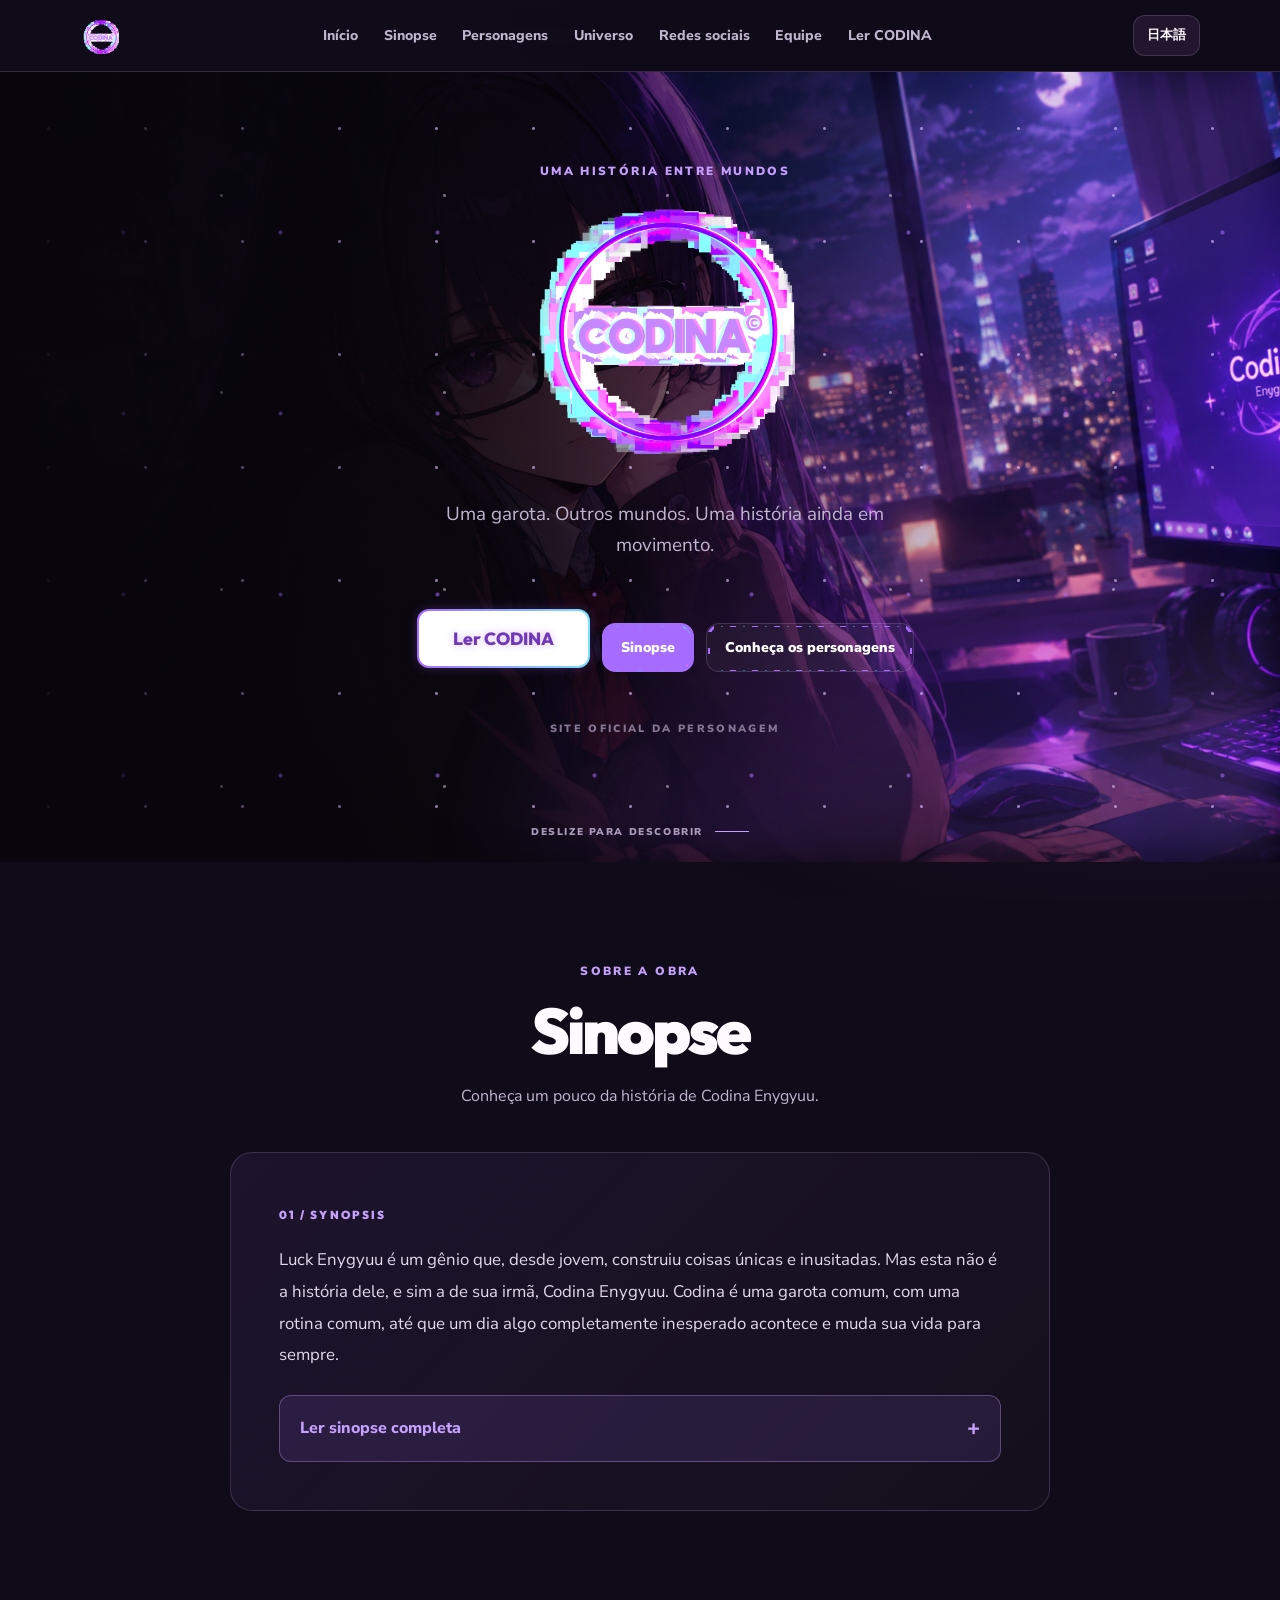
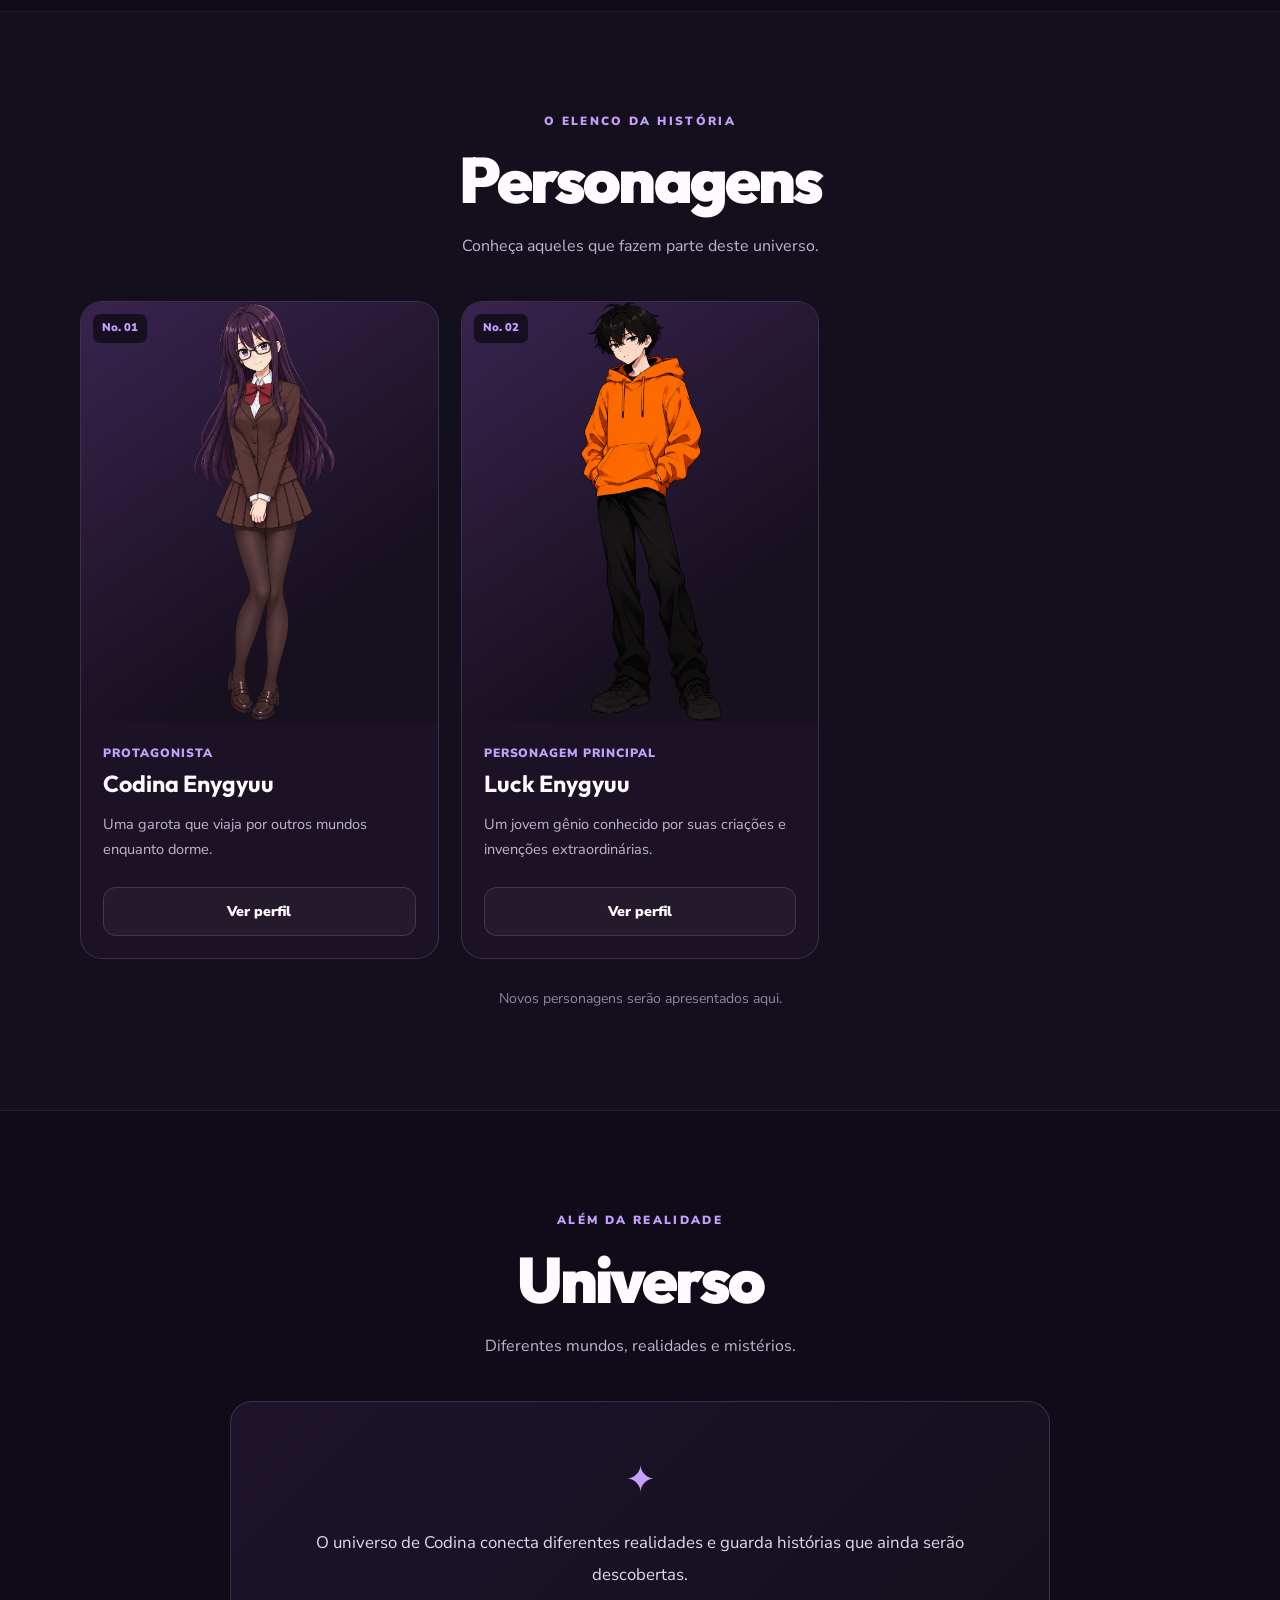
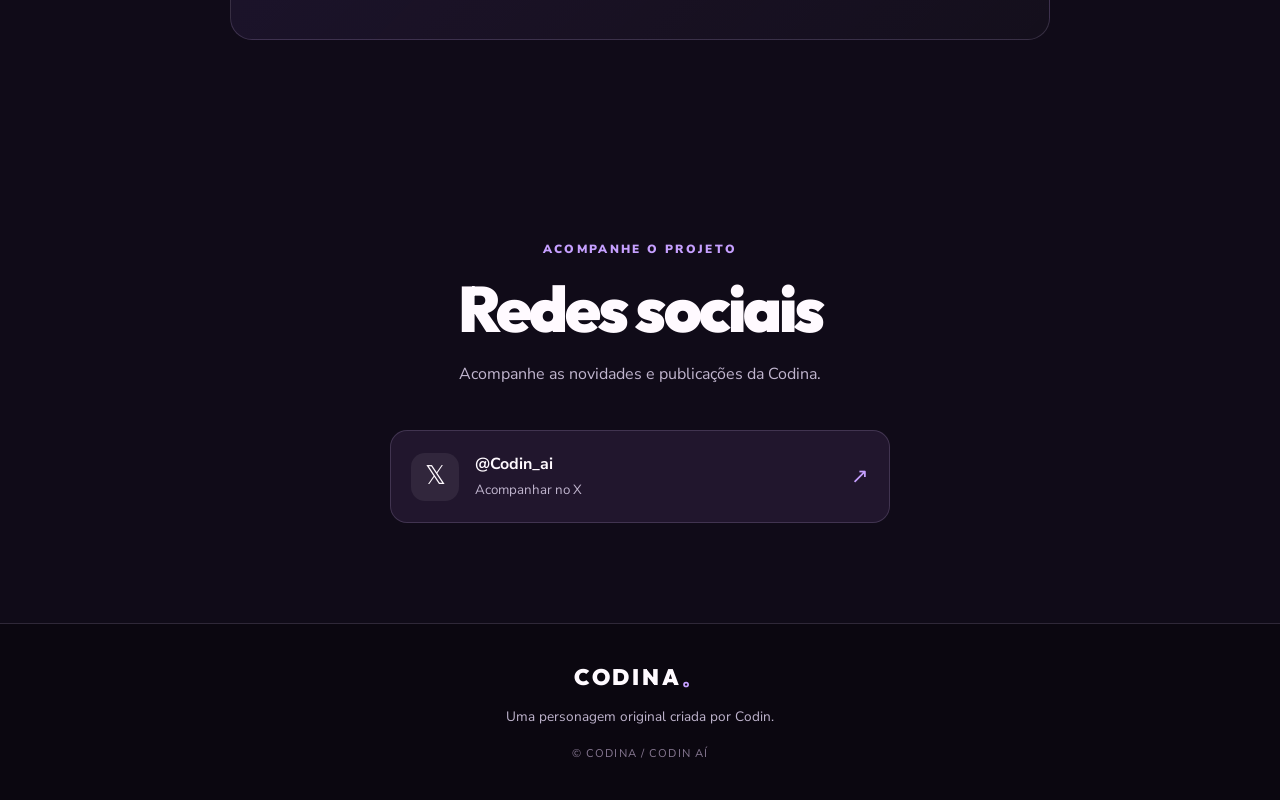
==== index.html @ ee0c3071 "Revise character profile details for Luck Enygyuu Updated the profile section for the character Luck" ====
<!DOCTYPE html>
<html lang="pt-BR">
<head>
  <meta charset="UTF-8">
  <meta name="viewport" content="width=device-width, initial-scale=1.0">
  <meta name="theme-color" content="#100b18">
  <meta name="description" content="Site oficial de Codina Enygyuu — Conheça a história.">
  <title>Codina — Site Oficial</title>
  <link rel="stylesheet" href="style.css">
  <script src="script.js" defer></script>
</head>
<body>
  <header class="site-header">
    
<a class="logo" href="#inicio" aria-label="Codina - Início">
  <img src="images/codina-logo.png" alt="Codina">
</a>

    <button class="menu-toggle" id="menuToggle"
      aria-label="Abrir menu" aria-expanded="false">
      <span></span><span></span><span></span>
    </button>

<nav class="main-nav" id="mainNav">
  <a href="#inicio" data-i18n="navHome">Início</a>
  <a href="#historia" data-i18n="navSynopsis">Sinopse</a>
  <a href="#personagens" data-i18n="navCharacters">Personagens</a>
  <a href="#universo" data-i18n="navWorld">Universo</a>
  <a href="#redes" data-i18n="navSocial">Redes sociais</a>
  <a href="equipe.html" data-i18n="navTeam">Equipe</a>
  <a href="ler-codina.html" data-i18n="navReadCodina">
  Ler CODINA
</a>
</nav>

    <button class="language-switch" id="languageSwitch"
      type="button" aria-label="Mudar para japonês">
      <span id="languageLabel">日本語</span>
    </button>
  </header>

  <main>
    
<section class="hero" id="inicio">
  <div class="hero-decoration hero-decoration-one"></div>
  <div class="hero-decoration hero-decoration-two"></div>

  <div class="hero-particles" aria-hidden="true"></div>

  <div class="hero-content">
    <p class="eyebrow" data-i18n="heroEyebrow">
      UMA HISTÓRIA ENTRE MUNDOS
    </p>
    
<div class="hero-logo">
  <img src="images/codina-logo.png" alt="Codina">
</div>

    <p class="hero-subtitle" data-i18n="heroSubtitle">
      Uma garota. Outros mundos. Uma história ainda em movimento.
    </p>

   <div class="hero-actions">
  <a href="ler-codina.html" class="hero-read-codina"
   data-i18n="heroReadCodina">
  Ler CODINA
</a>

  <a href="#historia" class="button button-primary synopsis-rgb"
  data-i18n="heroSynopsisButton">Sinopse</a>

  <a href="#personagens" class="button button-secondary synopsis-rgb characters-rgb"
  data-i18n="heroCharactersButton">Conheça os personagens</a>
</div>

    <p class="hero-caption" data-i18n="heroCaption">
      SITE OFICIAL DA PERSONAGEM
    </p>
  </div>

  <div class="hero-art" aria-label="Ilustração da Codina">
    <span class="hero-energy" aria-hidden="true"></span>
    <img src="images/codina-main.png"
      alt="Codina Enygyuu"
      onerror="this.parentElement.classList.add('image-placeholder'); this.style.display='none'">
    <span class="hero-art-label">コディナ・エニギュウ</span>
  </div>

  <a class="scroll-indicator" href="#historia">
    <span data-i18n="scrollText">DESLIZE PARA DESCOBRIR</span>
    <span class="scroll-line"></span>
  </a>
</section>

    
<section class="content-section story-section" id="historia">
  <div class="section-heading">
    <p class="eyebrow" data-i18n="synopsisEyebrow">SOBRE A OBRA</p>
    <h2 data-i18n="synopsisTitle">Sinopse</h2>
    <p data-i18n="synopsisLead">
      Conheça um pouco da história de Codina Enygyuu.
    </p>
  </div>

  <div class="story-panel synopsis-panel">
  <span class="panel-number">01 / SYNOPSIS</span>

  <div class="synopsis-short">
    <p data-i18n="synopsisShort">
      Luck Enygyuu é um gênio que, desde jovem, construiu coisas únicas
      e inusitadas. Mas esta não é a história dele, e sim a de sua irmã,
      Codina Enygyuu. Codina é uma garota comum, com uma rotina comum,
      até que um dia algo completamente inesperado acontece e muda sua
      vida para sempre.
    </p>
  </div>

  <details class="synopsis-details">
    <summary>
      <span data-i18n="synopsisExpand">Ler sinopse completa</span>
      <span class="synopsis-button-open" data-i18n="synopsisClose">Fechar sinopse</span>
    </summary>

    <div class="synopsis-long">
      <p data-i18n="synopsisLong">
        Luck Enygyuu é um gênio que, com apenas 8 anos de idade,
        tornou-se conhecido em todo o país de Arievi por suas ideias
        incomuns. Aos 12 anos, ganhou ainda mais reconhecimento por suas
        obras inusitadas e construções únicas, revolucionando a tecnologia
        da época e tornando-a mais prática.
      </p>

      <p data-i18n="synopsisLong2">
        Por causa de suas realizações, Luck e sua família acabaram se
        tornando algumas das pessoas mais influentes do mundo, posição
        que mantêm até os dias atuais.
      </p>

      <p data-i18n="synopsisLong3">
        Mas esta não é a história de Luck. Esta é a história de sua irmã,
        Codina Enygyuu.
      </p>

      <p data-i18n="synopsisLong4">
        Codina é uma garota comum, com uma rotina comum. Diferentemente
        do irmão, ela não é uma pessoa extraordinariamente inteligente.
        Nunca realizou nada grandioso e tampouco desejou chamar a atenção.
        Mesmo assim, muitas pessoas esperam algo dela.
      </p>
    </div>
  </details>
</div>
</section>

    <section class="content-section characters-section" id="personagens">
      <div class="section-heading">
        <p class="eyebrow" data-i18n="charactersEyebrow">
          O ELENCO DA HISTÓRIA
        </p>
        <h2 data-i18n="charactersTitle">Personagens</h2>
        <p data-i18n="charactersLead">
          Conheça aqueles que fazem parte deste universo.
        </p>
      </div>
      
 <div class="character-grid" id="characterGrid">  
    <article class="character-card">  
      <div class="character-image">  
        <img src="images/codina-character.png"  
          alt="Codina Enygyuu"  
          onerror="this.parentElement.classList.add('image-placeholder'); this.style.display='none'">  
        <span class="character-number">No. 01</span>  
      </div>

          <div class="character-info">
            <p class="character-role" data-i18n="codinaRole">
              Protagonista
            </p>
            <h3>Codina Enygyuu</h3>
            <p data-i18n="codinaDescription">
              Uma garota que viaja por outros mundos enquanto dorme.
            </p>
            <button class="button button-secondary profile-button"
              type="button" data-profile-open="codinaProfile"
              data-i18n="profileButton">Ver perfil</button>
          </div>
              </article>

        <!-- Cartão do Luck -->
        <article class="character-card">
          <div class="character-image">
            <img src="images/luck-character.png"
              alt="Luck Enygyuu"
              onerror="this.parentElement.classList.add('image-placeholder'); this.style.display='none'">
            <span class="character-number">No. 02</span>
          </div>

          <div class="character-info">
            <p class="character-role" data-i18n="luckRole">Personagem principal</p>
<h3>Luck Enygyuu</h3>
<p data-i18n="luckDescription">Um jovem gênio conhecido por suas criações e invenções extraordinárias.</p>
                        <button class="button button-secondary profile-button"
  type="button" data-profile-open="luckProfile"
  data-i18n="profileButton">
  Ver perfil
</button>
          </div>
        </article>
      </div>

      <p class="section-note" data-i18n="charactersNote">
        Novos personagens serão apresentados aqui.
      </p>
      
            <div class="profile-overlay" id="codinaProfile" data-profile hidden>
        <article class="profile-dialog" role="dialog"
          aria-modal="true" aria-labelledby="codinaProfileTitle">
          <button class="profile-close" type="button"
            data-profile-close aria-label="Fechar perfil">×</button>

          <p class="eyebrow" data-i18n="profileEyebrow">
            PERFIL DO PERSONAGEM
          </p>
          <h2 id="codinaProfileTitle">Codina Enygyuu</h2>

          <dl class="profile-details">
            <div>
              <dt data-i18n="profileFullName">Nome completo</dt>
              <dd>Codina Enygyuu</dd>
            </div>
            <div>
              <dt data-i18n="profileAge">Idade</dt>
              <dd data-i18n="codinaAge">14, 18 e 22 anos (ao longo da história)</dd>
            </div>
            <div>
              <dt data-i18n="profileBirthday">Aniversário</dt>
              <dd data-i18n="codinaBirthday">21 de agosto</dd>
            </div>
            <div>
              <dt data-i18n="profileGender">Gênero</dt>
              <dd data-i18n="codinaGender">Feminino</dd>
            </div>
            <div>
              <dt data-i18n="profileBloodType">Tipo sanguíneo</dt>
              <dd>A+</dd>
            </div>
            <div>
              <dt data-i18n="profileHeight">Altura</dt>
              <dd>1,70 m</dd>
            </div>
            <div>
              <dt data-i18n="profileRole">Papel na história</dt>
              <dd data-i18n="codinaRole">Protagonista</dd>
            </div>
          </dl>

          <div class="profile-description">
            <h3 data-i18n="profileDescription">Sobre o personagem</h3>
            <p data-i18n="codinaFullDescription">
              Codina Enygyuu é uma estudante. Além de sua rotina escolar,
              também ajuda Flower na loja dela após as aulas.
            </p>
          </div>

          <div class="profile-description">
            <h3 data-i18n="profilePersonality">Personalidade</h3>
            <p data-i18n="codinaPersonality">
              Brincalhona, comunicativa, sensível e empática. Sabe ser séria
              quando necessário, mas às vezes é um pouco desligada e costuma
              conversar sozinha. Também possui um complexo de inferioridade
              em relação ao irmão.
            </p>
          </div>

          <div class="profile-description">
            <h3 data-i18n="profileLikes">Gostos</h3>
            <p data-i18n="codinaLikes">
              Amizades verdadeiras e broa de milho.
            </p>
          </div>

          <div class="profile-description">
            <h3 data-i18n="profileDislikes">Desgostos</h3>
            <p data-i18n="codinaDislikes">
              Mentiras.
            </p>
          </div>

          <div class="profile-description">
  <h3 data-i18n="codinaHobbiesTitle">Hobbies</h3>
  <p data-i18n="codinaHobbies">
    Ler livros, assistir TV, comer coisas gostosas e ajudar
    Flower na loja dela após a escola.
  </p>
</div>

          <div class="profile-description">
  <h3 data-i18n="codinaConcernsTitle">Preocupações recentes</h3>
  <p data-i18n="codinaConcerns">
    Preciso encontrar o meu irmão, onde será que ele está?
  </p>
</div>

        </article>
      </div>
      
      
      <!-- Perfil do Luck -->
      <div class="profile-overlay" id="luckProfile" data-profile hidden>
        <article class="profile-dialog" role="dialog"
          aria-modal="true" aria-labelledby="luckProfileTitle">

          <button class="profile-close" type="button"
            data-profile-close aria-label="Fechar perfil">×</button>

          <p class="eyebrow">PERFIL DO PERSONAGEM</p>
          <h2 id="luckProfileTitle">Luck Enygyuu</h2>

          <dl class="profile-details">
  <div>
    <dt data-i18n="profileFullName">Nome completo</dt>
    <dd>Luck Enygyuu</dd>
  </div>
  <div>
    <dt data-i18n="profileAge">Idade</dt>
    <dd data-i18n="luckAge">16, 20 e 24 anos (ao longo da história)</dd>
  </div>
  <div>
    <dt data-i18n="profileBirthday">Aniversário</dt>
    <dd data-i18n="luckBirthday">9 de julho</dd>
  </div>
  <div>
    <dt data-i18n="profileGender">Gênero</dt>
    <dd data-i18n="luckGender">Masculino</dd>
  </div>
  <div>
    <dt data-i18n="profileBloodType">Tipo sanguíneo</dt>
    <dd>A-</dd>
  </div>
  <div>
    <dt data-i18n="profileHeight">Altura</dt>
    <dd>1,83 m</dd>
  </div>
  <div>
    <dt data-i18n="profileRole">Papel na história</dt>
    <dd data-i18n="luckStoryRole">Irmão de Codina Enygyuu</dd>
  </div>
</dl>

          <div class="profile-description">
  <h3 data-i18n="profileDescription">Sobre o personagem</h3>
  <p data-i18n="luckFullDescription">
    Luck Enygyuu é um criador de diversas coisas utilizadas
    pelas pessoas de seu mundo. Aos 16 anos, fundou sua
    própria empresa, a Luck, Corp.
  </p>
  <p data-i18n="luckDescription2">
    Também controla uma empresa no submundo, chamada
    Bravos Novos. Sua administração acontece remotamente,
    por meio de uma tela de TV. Nesse negócio secreto,
    apenas sua voz modificada é ouvida, e poucas pessoas
    tiveram a oportunidade de vê-lo pessoalmente.
  </p>
  <p data-i18n="luckDescription3">
    A Bravos Novos comercializa diversos produtos que
    não existem naquele mundo. Suas criações e ideias
    incomuns fizeram com que Luck alcançasse uma fama
    extraordinária, a ponto de algumas pessoas acreditarem
    que ele seja uma divindade.
  </p>
</div>

          <div class="profile-description">
            <h3>Personalidade</h3>
            <p>
              Calmo, inteligente, detalhista, criativo, protetor
              e empático. Ninguém sabe exatamente o que se passa

<!-- Perfil do Luck -->
<div class="profile-overlay" id="luckProfile" data-profile hidden>
  <article class="profile-dialog" role="dialog"
    aria-modal="true" aria-labelledby="luckProfileTitle">

    <button class="profile-close" type="button"
      data-profile-close aria-label="Fechar perfil">×</button>

    <p class="eyebrow" data-i18n="profileEyebrow">
      PERFIL DO PERSONAGEM
    </p>
    <h2 id="luckProfileTitle">Luck Enygyuu</h2>

    <dl class="profile-details">
      <div>
        <dt data-i18n="profileFullName">Nome completo</dt>
        <dd>Luck Enygyuu</dd>
      </div>
      <div>
        <dt data-i18n="profileAge">Idade</dt>
        <dd data-i18n="luckAge">16, 20 e 24 anos (ao longo da história)</dd>
      </div>
      <div>
        <dt data-i18n="profileBirthday">Aniversário</dt>
        <dd data-i18n="luckBirthday">9 de julho</dd>
      </div>
      <div>
        <dt data-i18n="profileGender">Gênero</dt>
        <dd data-i18n="luckGender">Masculino</dd>
      </div>
      <div>
        <dt data-i18n="profileBloodType">Tipo sanguíneo</dt>
        <dd>A-</dd>
      </div>
      <div>
        <dt data-i18n="profileHeight">Altura</dt>
        <dd>1,83 m</dd>
      </div>
      <div>
        <dt data-i18n="profileRole">Papel na história</dt>
        <dd data-i18n="luckStoryRole">Irmão de Codina Enygyuu</dd>
      </div>
    </dl>

    <div class="profile-description">
      <h3 data-i18n="profileDescription">Sobre o personagem</h3>
      <p data-i18n="luckFullDescription">
        Luck Enygyuu é um criador de diversas coisas utilizadas
        pelas pessoas de seu mundo. Aos 16 anos, fundou sua
        própria empresa, a Luck, Corp.
      </p>
      <p data-i18n="luckDescription2">
        Também controla uma empresa no submundo, chamada
        Bravos Novos. Sua administração acontece remotamente,
        por meio de uma tela de TV. Nesse negócio secreto,
        apenas sua voz modificada é ouvida, e poucas pessoas
        tiveram a oportunidade de vê-lo pessoalmente.
      </p>
      <p data-i18n="luckDescription3">
        A Bravos Novos comercializa diversos produtos que
        não existem naquele mundo. Suas criações e ideias
        incomuns fizeram com que Luck alcançasse uma fama
        extraordinária, a ponto de algumas pessoas acreditarem
        que ele seja uma divindade.
      </p>
    </div>

    <div class="profile-description">
      <h3 data-i18n="profilePersonality">Personalidade</h3>
      <p data-i18n="luckPersonality">
        Calmo, inteligente, detalhista, criativo, protetor
        e empático. Ninguém sabe exatamente o que se passa
        em sua cabeça. Tem dificuldade para expressar o que
        sente e costuma tentar resolver os problemas sozinho.
      </p>
    </div>

    <div class="profile-description">
      <h3 data-i18n="profileLikes">Gostos</h3>
      <p data-i18n="luckLikes">

<!-- Perfil do Luck -->
<div class="profile-overlay" id="luckProfile" data-profile hidden>
  <article class="profile-dialog" role="dialog"
    aria-modal="true" aria-labelledby="luckProfileTitle">

    <button class="profile-close" type="button"

<!-- Perfil do Luck -->
<div class="profile-overlay" id="luckProfile" data-profile hidden>
  <article class="profile-dialog" role="dialog"
    aria-modal="true" aria-labelledby="luckProfileTitle">

    <button class="profile-close" type="button"
      data-profile-close aria-label="Fechar perfil">×</button>

    <p class="eyebrow" data-i18n="profileEyebrow">
      PERFIL DO PERSONAGEM
    </p>

    <h2 id="luckProfileTitle">Luck Enygyuu</h2>

    <dl class="profile-details">
      <div>
        <dt data-i18n="profileFullName">Nome completo</dt>
        <dd>Luck Enygyuu</dd>
      </div>
      <div>
        <dt data-i18n="profileAge">Idade</dt>
        <dd data-i18n="luckAge">16, 20 e 24 anos (ao longo da história)</dd>
      </div>
      <div>
        <dt data-i18n="profileBirthday">Aniversário</dt>
        <dd data-i18n="luckBirthday">9 de julho</dd>
      </div>
      <div>
        <dt data-i18n="profileGender">Gênero</dt>
        <dd data-i18n="luckGender">Masculino</dd>
      </div>
      <div>
        <dt data-i18n="profileBloodType">Tipo sanguíneo</dt>
        <dd>A-</dd>
      </div>
      <div>
        <dt data-i18n="profileHeight">Altura</dt>
        <dd>1,83 m</dd>
      </div>
      <div>
        <dt data-i18n="profileRole">Papel na história</dt>
        <dd data-i18n="luckStoryRole">Irmão de Codina Enygyuu</dd>
      </div>
    </dl>

    <div class="profile-description">
      <h3 data-i18n="profileDescription">Sobre o personagem</h3>
      <p data-i18n="luckFullDescription">
        Luck Enygyuu é um criador de diversas coisas utilizadas
        pelas pessoas de seu mundo. Aos 16 anos, fundou sua
        própria empresa, a Luck, Corp.
      </p>
      <p data-i18n="luckDescription2">
        Também controla uma empresa no submundo, chamada
        Bravos Novos. Sua administração acontece remotamente,
        por meio de uma tela de TV. Nesse negócio secreto,
        apenas sua voz modificada é ouvida, e poucas pessoas
        tiveram a oportunidade de vê-lo pessoalmente.
      </p>
      <p data-i18n="luckDescription3">
        A Bravos Novos comercializa diversos produtos que
        não existem naquele mundo. Suas criações e ideias
        incomuns fizeram com que Luck alcançasse uma fama
        extraordinária, a ponto de algumas pessoas acreditarem
        que ele seja uma divindade.
      </p>
    </div>

    <div class="profile-description">
      <h3 data-i18n="profilePersonality">Personalidade</h3>
      <p data-i18n="luckPersonality">
        Calmo, inteligente, detalhista, criativo, protetor
        e empático. Ninguém sabe exatamente o que se passa
        em sua cabeça. Tem dificuldade para expressar o que
        sente e costuma tentar resolver os problemas sozinho.
      </p>
    </div>

    <div class="profile-description">
      <h3 data-i18n="profileLikes">Gostos</h3>
      <p data-i18n="luckLikes">
        Criar coisas úteis para as pessoas e cuidar de sua irmã.
      </p>
    </div>

    <div class="profile-description">
      <h3 data-i18n="profileDislikes">Desgostos</h3>
      <p data-i18n="luckDislikes">
        Ser sociável e ser incomodado.
      </p>
    </div>

    <div class="profile-description">
      <h3 data-i18n="luckHobbiesTitle">Hobbies</h3>
      <p data-i18n="luckHobbies">
        Criar coisas para as pessoas utilizarem e desenvolver
        projetos próprios.
      </p>
    </div>

    <div class="profile-description">
      <h3 data-i18n="luckConcernsTitle">Preocupações recentes</h3>
      <p data-i18n="luckConcerns">
        Dar uma vida melhor à minha irmã.
      </p>
    </div>

  </article>
</div>


    </section>

    <section class="content-section world-section" id="universo">
      <div class="section-heading">
        <p class="eyebrow" data-i18n="worldEyebrow">ALÉM DA REALIDADE</p>
        <h2 data-i18n="worldTitle">Universo</h2>
        <p data-i18n="worldLead">
          Diferentes mundos, realidades e mistérios.
        </p>
      </div>

      <div class="world-panel">
        <span class="world-symbol">✦</span>
        <p data-i18n="worldText">
          O universo de Codina conecta diferentes realidades e guarda
          histórias que ainda serão descobertas.
        </p>
      </div>
    </section>

    <section class="content-section social-section" id="redes">
      <div class="section-heading">
        <p class="eyebrow" data-i18n="socialEyebrow">ACOMPANHE O PROJETO</p>
        <h2 data-i18n="socialTitle">Redes sociais</h2>
        <p data-i18n="socialLead">
          Acompanhe as novidades e publicações da Codina.
        </p>
      </div>

      <a class="social-link"
        href="https://twitter.com/Codin_ai"
        target="_blank" rel="noopener noreferrer">
        <span class="social-mark">𝕏</span>
        <span>
          <strong>@Codin_ai</strong>
          <small data-i18n="socialButton">Acompanhar no X</small>
        </span>
        <span class="social-arrow">↗</span>
      </a>
    </section>
  </main>

  <footer class="site-footer">
    <a class="logo" href="#inicio">CODINA<span>。</span></a>
    <p data-i18n="footerText">
      Uma personagem original criada por Codin.
    </p>
    <small>© CODINA / CODIN AÍ</small>
  </footer>
</body>
</html>
---- style.css ----
@import url('https://fonts.googleapis.com/css2?family=Nunito+Sans:wght@400;500;600;700;800;900&family=Outfit:wght@400;500;600;700;800;900&display=swap');

:root {
  --bg: #100b18;
  --bg-soft: #181021;
  --panel: #21162d;
  --purple: #a66cff;
  --purple-bright: #c6a0ff;
  --white: #fffaff;
  --muted: #c0b5ce;
  --line: rgba(222, 198, 255, 0.17);
  --radius: 22px;
  --content: 1120px;
}

* {
  box-sizing: border-box;
}

html {
  scroll-behavior: smooth;
  scroll-padding-top: 88px;
}

body {
  margin: 0;
  background: var(--bg);
  color: var(--white);
  font-family: 'Nunito Sans', sans-serif;
  line-height: 1.65;
  overflow-x: hidden;
}

body::before {
  content: "";
  position: fixed;
  inset: 0;
  pointer-events: none;
  z-index: -1;
  background:
    radial-gradient(ellipse at 10% 15%, rgba(125, 65, 190, .14), transparent 40%),
    radial-gradient(ellipse at 90% 70%, rgba(92, 48, 145, .12), transparent 38%);
}

a {
  color: inherit;
  text-decoration: none;
}

button {
  font: inherit;
}

button,
a {
  -webkit-tap-highlight-color: transparent;
}

button:focus-visible,
a:focus-visible {
  outline: 2px solid var(--purple-bright);
  outline-offset: 4px;
}

img {
  display: block;
  max-width: 100%;
}

.site-header {
  min-height: 72px;
  padding: 12px max(20px, calc((100% - var(--content)) / 2));
  display: flex;
  align-items: center;
  justify-content: space-between;
  gap: 20px;
  position: sticky;
  top: 0;
  z-index: 50;
  background: rgba(16, 11, 24, .92);
  border-bottom: 1px solid var(--line);
  backdrop-filter: blur(16px);
}

.logo {
  font-family: 'Outfit', sans-serif;
  font-weight: 900;
  font-size: 1.4rem;
  letter-spacing: .12em;
  white-space: nowrap;
}

.logo span,
.hero h1 span {
  color: var(--purple-bright);
}

.main-nav {
  display: flex;
  align-items: center;
  justify-content: center;
  gap: clamp(12px, 2vw, 26px);
}

.main-nav a {
  color: var(--muted);
  font-size: .88rem;
  font-weight: 800;
  transition: color .2s ease;
}

.main-nav a:hover {
  color: var(--purple-bright);
}

.language-switch,
.menu-toggle {
  flex-shrink: 0;
  color: var(--white);
  background: var(--panel);
  border: 1px solid var(--line);
  border-radius: 12px;
  cursor: pointer;
}

.language-switch {
  padding: 9px 13px;
  font-size: .83rem;
  font-weight: 900;
}

.menu-toggle {
  display: none;
  width: 42px;
  height: 42px;
  padding: 10px;
}

.menu-toggle span {
  display: block;
  height: 2px;
  margin: 4px 0;
  background: var(--white);
  border-radius: 5px;
}

.hero {
  min-height: min(790px, calc(100svh - 72px));
  position: relative;
  display: grid;
  grid-template-columns: 1.1fr .9fr;
  align-items: center;
  gap: 25px;
  padding: 76px max(24px, calc((100% - var(--content)) / 2)) 100px;
  overflow: hidden;
  isolation: isolate;
  background:
    linear-gradient(120deg, rgba(16, 11, 24, .99), rgba(37, 20, 54, .88)),
    var(--bg);
}

.hero::before {
  content: "";
  position: absolute;
  width: 360px;
  height: 360px;
  border: 1px solid rgba(198, 160, 255, .17);
  border-radius: 50%;
  right: 8%;
  top: 12%;
  z-index: -1;
}

.hero::after {
  content: "";
  position: absolute;
  width: 270px;
  height: 270px;
  border: 1px solid rgba(198, 160, 255, .11);
  border-radius: 50%;
  right: 12%;
  top: 18%;
  z-index: -1;
}

.hero-content {
  max-width: 620px;
  animation: hero-enter .85s ease both;
}

.eyebrow {
  margin: 0 0 12px;
  color: var(--purple-bright);
  font-size: .74rem;
  font-weight: 900;
  letter-spacing: .2em;
  text-transform: uppercase;
}

.hero h1 {
  margin: 0;
  font-family: 'Outfit', sans-serif;
  font-size: clamp(3.7rem, 10vw, 7.7rem);
  font-weight: 900;
  letter-spacing: -.065em;
  line-height: .98;
}

.hero-subtitle {
  max-width: 480px;
  margin: 25px 0 28px;
  color: var(--muted);
  font-size: clamp(1rem, 2vw, 1.18rem);
}

.hero-actions {
  display: flex;
  flex-wrap: wrap;
  gap: 12px;
}

.button {
  min-height: 46px;
  padding: 12px 18px;
  display: inline-flex;
  justify-content: center;
  align-items: center;
  border-radius: 13px;
  border: 1px solid var(--line);
  font-size: .88rem;
  font-weight: 900;
  text-align: center;
  cursor: pointer;
  transition: transform .22s ease, background .22s ease, border-color .22s ease;
}

.button:hover {
  transform: translateY(-3px);
}

.button-primary {
  background: var(--purple);
  color: #170c22;
  border-color: var(--purple);
}

.button-primary:hover {
  background: var(--purple-bright);
}

.button-secondary {
  background: rgba(255, 255, 255, .035);
  color: var(--white);
}

.button-secondary:hover {
  background: rgba(166, 108, 255, .13);
  border-color: var(--purple);
}

.hero-caption {
  margin-top: 34px;
  color: #857694;
  font-size: .66rem;
  font-weight: 900;
  letter-spacing: .22em;
}

.hero-art {
  width: 100%;
  min-height: 370px;
  max-height: 540px;
  aspect-ratio: 4 / 5;
  position: relative;
  display: flex;
  align-items: center;
  justify-content: center;
  animation: hero-enter 1s .12s ease both;
}

.hero-art img {
  width: 100%;
  height: 100%;
  max-height: 540px;
  object-fit: contain;
  object-position: center bottom;
  filter: drop-shadow(0 20px 55px rgba(145, 83, 226, .22));
}

.hero-art-label {
  position: absolute;
  right: 0;
  bottom: 12px;
  padding: 8px 12px;
  background: rgba(16, 11, 24, .78);
  border: 1px solid var(--line);
  border-radius: 9px;
  color: var(--purple-bright);
  font-size: .78rem;
  letter-spacing: .08em;
}

.image-placeholder {
  background:
    linear-gradient(145deg, rgba(166, 108, 255, .12), transparent 60%),
    repeating-linear-gradient(135deg, #21162d 0 16px, #251a32 16px 32px);
  border: 1px solid var(--line);
  border-radius: var(--radius);
}

.hero-art.image-placeholder {
  min-height: 370px;
}

.hero-art.image-placeholder::after {
  content: "CODINA";
  color: rgba(255, 250, 255, .22);
  font: 900 2rem 'Outfit', sans-serif;
  letter-spacing: .2em;
}

.scroll-indicator {
  position: absolute;
  bottom: 22px;
  left: 50%;
  transform: translateX(-50%);
  display: flex;
  align-items: center;
  gap: 12px;
  color: #a99bb9;
  font-size: .62rem;
  font-weight: 900;
  letter-spacing: .16em;
}

.scroll-line {
  width: 34px;
  height: 1px;
  background: var(--purple-bright);
}

.content-section {
  width: min(var(--content), 100%);
  margin-inline: auto;
  padding: 100px 28px;
}

.section-heading {
  max-width: 700px;
  margin: 0 auto 42px;
  text-align: center;
}

.section-heading h2 {
  margin: 0;
  font-family: 'Outfit', sans-serif;
  font-size: clamp(2.3rem, 7vw, 4rem);
  font-weight: 900;
  letter-spacing: -.045em;
  line-height: 1.15;
}

.section-heading > p:last-child {
  margin: 16px auto 0;
  color: var(--muted);
}

.story-section {
  position: relative;
}

.story-panel,
.world-panel {
  max-width: 820px;
  margin-inline: auto;
  padding: clamp(25px, 5vw, 48px);
  background: linear-gradient(135deg, rgba(166, 108, 255, .09), rgba(255, 255, 255, .018));
  border: 1px solid var(--line);
  border-radius: var(--radius);
}

.panel-number {
  color: var(--purple-bright);
  font-family: 'Outfit', sans-serif;
  font-size: .72rem;
  font-weight: 900;
  letter-spacing: .18em;
}

.story-panel p,
.world-panel p {
  margin-bottom: 0;
  color: #e2d9eb;
  font-size: 1.05rem;
  line-height: 1.9;
}

.characters-section {
  max-width: none;
  width: 100%;
  padding-inline: max(28px, calc((100% - var(--content)) / 2));
  background: rgba(255, 255, 255, .018);
  border-block: 1px solid rgba(222, 198, 255, .07);
}

.character-grid {
  max-width: var(--content);
  margin: 0 auto;
  display: grid;
  grid-template-columns: repeat(3, minmax(0, 1fr));
  gap: 22px;
}

.character-card {
  min-width: 0;
  overflow: hidden;
  background: #1b1225;
  border: 1px solid var(--line);
  border-radius: var(--radius);
  transition: transform .25s ease, border-color .25s ease, box-shadow .25s ease;
}

.character-card:hover {
  transform: translateY(-7px);
  border-color: rgba(198, 160, 255, .55);
  box-shadow: 0 18px 40px rgba(0, 0, 0, .2);
}

.character-image {
  position: relative;
  width: 100%;
  height: 420px;
  overflow: hidden;
  background: linear-gradient(145deg, #38234e, #17101f 72%);
}

.character-image img {
  display: block;
  width: 100%;
  height: 100%;
  object-fit: contain;
  object-position: center center;
  transition: transform .45s ease;
}

.character-card:hover .character-image img {
  transform: scale(1.045);
}

.character-image.image-placeholder::after {
  content: "CHARACTER";
  position: absolute;
  inset: 0;
  display: grid;
  place-items: center;
  color: rgba(255, 250, 255, .25);
  font: 900 1.3rem 'Outfit', sans-serif;
  letter-spacing: .16em;
}

.character-number {
  position: absolute;
  top: 12px;
  left: 12px;
  padding: 5px 9px;
  border-radius: 7px;
  background: rgba(16, 11, 24, .82);
  color: var(--purple-bright);
  font-size: .7rem;
  font-weight: 900;
}

.character-info {
  padding: 22px;
}

.character-role {
  margin: 0 0 5px;
  color: var(--purple-bright);
  font-size: .75rem;
  font-weight: 900;
  letter-spacing: .08em;
  text-transform: uppercase;
}

.character-info h3 {
  margin: 0;
  font-family: 'Outfit', sans-serif;
  font-size: 1.45rem;
  line-height: 1.25;
}

.character-info > p:not(.character-role) {
  min-height: 52px;
  color: var(--muted);
  font-size: .91rem;
}

.profile-button {
  width: 100%;
  margin-top: 8px;
}

.section-note {
  margin: 28px auto 0;
  color: #9485a5;
  font-size: .88rem;
  text-align: center;
}

.world-panel {
  text-align: center;
}

.world-symbol {
  color: var(--purple-bright);
  font-size: 2.3rem;
}

.social-link {
  max-width: 500px;
  margin: 0 auto;
  padding: 20px;
  display: flex;
  align-items: center;
  gap: 16px;
  background: var(--panel);
  border: 1px solid var(--line);
  border-radius: 17px;
  transition: border-color .2s ease, transform .2s ease;
}

.social-link:hover {
  transform: translateY(-3px);
  border-color: var(--purple);
}

.social-mark {
  width: 48px;
  height: 48px;
  display: grid;
  place-items: center;
  border-radius: 14px;
  background: rgba(255, 255, 255, .07);
  font-size: 1.6rem;
}

.social-link strong,
.social-link small {
  display: block;
}

.social-link small {
  margin-top: 3px;
  color: var(--muted);
}

.social-arrow {
  margin-left: auto;
  color: var(--purple-bright);
  font-size: 1.3rem;
}

.site-footer {
  padding: 35px 22px;
  text-align: center;
  background: #0b0710;
  border-top: 1px solid var(--line);
}

.site-footer p {
  margin: 10px 0;
  color: var(--muted);
  font-size: .85rem;
}

.site-footer > small {
  color: #867791;
  font-size: .7rem;
  letter-spacing: .1em;
}

.profile-overlay[hidden] {
  display: none !important;
}

.profile-overlay {
  position: fixed;
  inset: 0;
  z-index: 100;
  padding: 20px;
  display: grid;
  place-items: center;
  overflow-y: auto;
  background: rgba(7, 4, 12, .82);
  backdrop-filter: blur(9px);
}

.profile-dialog {
  width: min(650px, 100%);
  max-height: 90svh;
  position: relative;
  overflow-y: auto;
  padding: clamp(24px, 5vw, 42px);
  background: #1b1225;
  border: 1px solid rgba(198, 160, 255, .32);
  border-radius: var(--radius);
  box-shadow: 0 25px 90px rgba(0, 0, 0, .45);
  animation: profile-enter .22s ease both;
}

.profile-close {
  position: absolute;
  top: 12px;
  right: 14px;
  width: 40px;
  height: 40px;
  display: grid;
  place-items: center;
  background: rgba(255, 255, 255, .06);
  border: 1px solid var(--line);
  border-radius: 12px;
  color: var(--white);
  font-size: 1.6rem;
  cursor: pointer;
}

.profile-dialog > h2 {
  margin: 0 45px 25px 0;
  font-family: 'Outfit', sans-serif;
  font-size: clamp(1.8rem, 6vw, 2.6rem);
  line-height: 1.15;
}

.profile-details {
  margin: 0;
  display: grid;
  grid-template-columns: repeat(2, minmax(0, 1fr));
  gap: 10px;
}

.profile-details > div {
  min-width: 0;
  padding: 13px;
  background: rgba(255, 255, 255, .035);
  border: 1px solid var(--line);
  border-radius: 12px;
}

.profile-details dt {
  color: var(--purple-bright);
  font-size: .75rem;
  font-weight: 900;
}

.profile-details dd {
  margin: 4px 0 0;
  overflow-wrap: anywhere;
}

.profile-description {
  margin-top: 25px;
}

.profile-description h3 {
  margin-bottom: 5px;
  font-family: 'Outfit', sans-serif;
}

.profile-description p {
  margin-top: 5px;
  color: var(--muted);
}

@keyframes hero-enter {
  from {
    opacity: 0;
    transform: translateY(18px);
  }
  to {
    opacity: 1;
    transform: translateY(0);
  }
}

@keyframes profile-enter {
  from {
    opacity: 0;
    transform: translateY(10px) scale(.99);
  }
  to {
    opacity: 1;
    transform: translateY(0) scale(1);
  }
}

@media (min-width: 1200px) {
  .hero {
    padding-left: max(40px, calc((100% - var(--content)) / 2));
    padding-right: max(40px, calc((100% - var(--content)) / 2));
  }
}

@media (max-width: 900px) {
  .site-header {
    gap: 12px;
  }

  .menu-toggle {
    display: block;
    order: 3;
  }

  .language-switch {
    margin-left: auto;
    order: 2;
  }

  .main-nav {
    position: absolute;
    top: 100%;
    left: 0;
    right: 0;
    display: none;
    align-items: stretch;
    flex-direction: column;
    gap: 0;
    padding: 10px 20px 18px;
    background: rgba(16, 11, 24, .98);
    border-bottom: 1px solid var(--line);
  }

  .main-nav.open {
    display: flex;
  }

  .main-nav a {
    padding: 13px 6px;
    border-bottom: 1px solid rgba(222, 198, 255, .08);
  }

  .hero {
    grid-template-columns: 1fr 0.8fr;
    padding-top: 60px;
  }

  .character-grid {
    grid-template-columns: repeat(2, minmax(0, 1fr));
  }
}

@media (max-width: 600px) {
  html {
    scroll-padding-top: 72px;
  }

  .site-header {
    min-height: 64px;
    padding: 10px 16px;
  }

  .logo {
    font-size: 1.2rem;
  }

  .hero {
    min-height: auto;
    grid-template-columns: 1fr;
    gap: 12px;
    padding: 62px 22px 80px;
  }

  .hero-content {
    position: relative;
    z-index: 2;
  }

  .hero h1 {
    font-size: clamp(3.6rem, 16vw, 5.7rem);
  }

  .hero-subtitle {
    margin: 20px 0 24px;
  }

  .hero-actions {
    flex-direction: column;
    align-items: stretch;
  }

  .hero-art {
    width: min(100%, 340px);
    min-height: 260px;
    max-height: 390px;
    margin: 8px auto 0;
  }

  .hero-art img {
    max-height: 390px;
  }

  .hero-art.image-placeholder {
    min-height: 260px;
  }

  .hero::before {
    width: 260px;
    height: 260px;
    top: auto;
    bottom: 14%;
    right: -12%;
  }

  .hero::after {
    width: 200px;
    height: 200px;
    top: auto;
    bottom: 18%;
    right: -4%;
  }

  .scroll-indicator {
    bottom: 18px;
    width: max-content;
    font-size: .55rem;
  }

  .content-section {
    padding: 70px 20px;
  }

  .characters-section {
    padding-inline: 20px;
  }

  .section-heading {
    margin-bottom: 30px;
  }

  .character-grid {
    grid-template-columns: 1fr;
    max-width: 390px;
  }

  .character-image {
  height: 360px;
}
  
  .character-info {
    padding: 19px;
  }

  .character-info > p:not(.character-role) {
    min-height: 0;
  }

  .story-panel,
  .world-panel {
    padding: 25px 21px;
  }

  .profile-overlay {
    padding: 10px;
  }

  .profile-dialog {
    max-height: 94svh;
    padding: 24px 18px;
  }

  .profile-details {
    grid-template-columns: 1fr 1fr;
    gap: 8px;
  }

  .profile-details > div {
    padding: 10px;
  }
}

@media (prefers-reduced-motion: reduce) {
  *,
  *::before,
  *::after {
    scroll-behavior: auto !important;
    animation-duration: .01ms !important;
    animation-iteration-count: 1 !important;
    transition-duration: .01ms !important;
  }
}

/* =================================
   HERO — IMAGEM DE FUNDO DA CODINA
================================= */

.hero {
  position: relative;
  display: flex;
  align-items: center;
  min-height: min(790px, calc(100svh - 72px));
  overflow: hidden;
  isolation: isolate;
  background: #08060c;
}

/* Remove os círculos decorativos antigos */
.hero::before,
.hero::after {
  content: none;
}

/* Imagem ocupando todo o fundo */
.hero-art {
  position: absolute;
  inset: 0;
  z-index: 0;
  width: 100%;
  height: 100%;
  min-height: 0;
  max-height: none;
  aspect-ratio: auto;
  overflow: hidden;
  pointer-events: none;
  animation: none;
}


.hero-art img {
  position: absolute;
  inset: 0;
  width: 100%;
  height: 100%;
  max-height: none;
  object-fit: cover;
  object-position: 75% center;
  filter: none;
}

/* Degradê preto: mais forte à esquerda,
   transparente gradualmente à direita */
.hero-art::before {
  content: "";
  position: absolute;
  inset: 0;
  z-index: 2;
  pointer-events: none;
  background: linear-gradient(
    90deg,
    rgba(8, 6, 12, 1) 0%,
    rgba(8, 6, 12, .96) 23%,
    rgba(8, 6, 12, .78) 42%,
    rgba(8, 6, 12, .35) 62%,
    rgba(8, 6, 12, .04) 82%,
    transparent 100%
  );
}

/* Neblina violeta apenas nas extremidades */
.hero-art::after {
  content: "";
  position: absolute;
  inset: 0;
  z-index: 3;
  pointer-events: none;
  background:
    radial-gradient(
      ellipse at 88% 8%,
      rgba(166, 108, 255, .24),
      transparent 27%
    ),
    radial-gradient(
      ellipse at 100% 88%,
      rgba(166, 108, 255, .30),
      transparent 30%
    ),
    radial-gradient(
      ellipse at 58% 100%,
      rgba(130, 65, 210, .22),
      transparent 28%
    );
  filter: blur(24px);
}

/* Texto sempre na frente */
.hero-content {
  position: relative;
  z-index: 5;
  width: 100%;
  max-width: 620px;
  animation: hero-enter .85s ease both;
}

/* Esconde a legenda sobre a imagem */
.hero-art-label {
  display: none;
}

/* Ajustes para telas menores */
@media (max-width: 900px) {
  .hero {
    min-height: 720px;
  }

  .hero-art img {
    object-position: 68% center;
  }

  .hero-art::before {
    background: linear-gradient(
      90deg,
      rgba(8, 6, 12, 1) 0%,
      rgba(8, 6, 12, .94) 30%,
      rgba(8, 6, 12, .68) 58%,
      rgba(8, 6, 12, .12) 100%
    );
  }
}

@media (max-width: 600px) {
  .hero {
    min-height: 720px;
    display: flex;
    align-items: center;
    padding: 62px 22px 80px;
  }

  .hero-content {
    max-width: 100%;
  }

  .hero-art {
    inset: 0;
  }

  .hero-art img {
    object-position: 65% center;
  }

  .hero-art::before {
    background: linear-gradient(
      90deg,
      rgba(8, 6, 12, .98) 0%,
      rgba(8, 6, 12, .88) 35%,
      rgba(8, 6, 12, .55) 65%,
      rgba(8, 6, 12, .20) 100%
    );
  }

  .hero-art::after {
    background:
      radial-gradient(
        ellipse at 90% 12%,
        rgba(166, 108, 255, .25),
        transparent 30%
      ),
      radial-gradient(
        ellipse at 95% 90%,
        rgba(166, 108, 255, .30),
        transparent 32%
      );
    filter: blur(20px);
  }
}

/* =====================================
   CODINA — PARTÍCULAS CINEMATOGRÁFICAS
   ===================================== */

.hero-particles {
  position: absolute;
  inset: 0;
  z-index: 1;
  overflow: hidden;
  pointer-events: none;
  opacity: 0.7;

  background-image:
    radial-gradient(
      circle,
      rgba(220, 190, 255, 0.9) 1px,
      transparent 2px
    ),
    radial-gradient(
      circle,
      rgba(166, 108, 255, 0.8) 1.5px,
      transparent 2.5px
    ),
    radial-gradient(
      circle,
      rgba(255, 240, 255, 0.65) 1px,
      transparent 2px
    );

  background-size:
    97px 113px,
    157px 181px,
    223px 197px;

  background-position:
    0 0,
    45px 70px,
    110px 25px;

  -webkit-mask-image: linear-gradient(
    to right,
    transparent,
    #000 35%,
    #000
  );

  mask-image: linear-gradient(
    to right,
    transparent,
    #000 35%,
    #000
  );

  animation: codina-particles 24s linear infinite;
}

@keyframes codina-particles {
  from {
    background-position:
      0 0,
      45px 70px,
      110px 25px;
  }

  to {
    background-position:
      -50px -180px,
      125px -120px,
      30px -170px;
  }
}

/* Respeita quem prefere movimento reduzido */
@media (prefers-reduced-motion: reduce) {
  .hero-particles {
    animation: none !important;
  }
}

/* =====================================
   CODINA — ENERGIA SOBRENATURAL
   ===================================== */

.hero-energy {
  position: absolute;
  z-index: 0;
  top: 12%;
  right: 4%;

  width: min(52vw, 650px);
  aspect-ratio: 1;
  border-radius: 50%;

  pointer-events: none;

  background: radial-gradient(
    ellipse,
    rgba(153, 75, 255, 0.22) 0%,
    rgba(112, 48, 205, 0.12) 38%,
    transparent 70%
  );

  filter: blur(32px);
  opacity: 0.8;

  animation: codina-energy-pulse 7s ease-in-out infinite;
}

@keyframes codina-energy-pulse {
  0%,
  100% {
    opacity: 0.55;
    transform: scale(0.94);
  }

  50% {
    opacity: 0.95;
    transform: scale(1.06);
  }
}

/* Ajuste para telas pequenas */
@media (max-width: 600px) {
  .hero-energy {
    top: 15%;
    right: -25%;
    width: 95vw;
    opacity: 0.65;
  }
}

/* Respeita a preferência por movimento reduzido */
@media (prefers-reduced-motion: reduce) {
  .hero-energy {
    animation: none !important;
  }
}

/* =====================================
   CODINA — INTERAÇÕES CINEMATOGRÁFICAS
   ===================================== */

/* Links do menu */
.main-nav a {
  position: relative;
  transition:
    color 0.25s ease,
    text-shadow 0.25s ease;
}

/* Linha luminosa sob o link */
.main-nav a::after {
  content: "";
  position: absolute;
  left: 0;
  right: 100%;
  bottom: -5px;
  height: 2px;

  background: var(--purple-bright);
  box-shadow: 0 0 10px rgba(198, 160, 255, 0.55);

  transition: right 0.25s ease;
}

/* Brilho ao passar o mouse */
.main-nav a:hover {
  color: var(--purple-bright);
  text-shadow: 0 0 14px rgba(166, 108, 255, 0.3);
}

.main-nav a:hover::after {
  right: 0;
}

/* Transição suave dos botões */
.button {
  position: relative;
  overflow: hidden;
  transition:
    transform 0.25s ease,
    box-shadow 0.25s ease,
    background-color 0.25s ease;
}

/* Botão principal */
.button-primary:hover {
  box-shadow: 0 0 24px rgba(166, 108, 255, 0.25);
  transform: translateY(-2px);
}

/* Botão secundário */
.button-secondary:hover {
  box-shadow: 0 0 20px rgba(166, 108, 255, 0.12);
  transform: translateY(-2px);
}

/* Cartões de personagens */
.character-card {
  transition:
    transform 0.3s ease,
    border-color 0.3s ease,
    box-shadow 0.3s ease;
}

.character-card:hover {
  box-shadow:
    0 16px 38px rgba(0, 0, 0, 0.24),
    0 0 22px rgba(166, 108, 255, 0.08);
}

/* Evita animações exageradas em dispositivos
   configurados para movimento reduzido */
@media (prefers-reduced-motion: reduce) {
  .main-nav a,
  .main-nav a::after,
  .button,
  .character-card {
    transition: none !important;
  }
}

/* =====================================
   CODINA — ANIMAÇÕES DE SCROLL
   ===================================== */

/* Estado inicial: elementos ligeiramente abaixo
   da posição normal e transparentes */
.reveal {
  opacity: 0;
  transform: translateY(24px);

  transition:
    opacity 0.75s ease,
    transform 0.75s cubic-bezier(0.2, 0.7, 0.2, 1);
}

/* Estado final: elemento visível na posição normal */
.reveal.is-visible {
  opacity: 1;
  transform: translateY(0);
}

/* Acessibilidade: desativa o movimento
   para quem prefere animações reduzidas */
@media (prefers-reduced-motion: reduce) {
  .reveal {
    opacity: 1;
    transform: none;
    transition: none;
  }
}


/* =====================================
   CORREÇÃO FINAL — CAMADAS DO HERO
   ===================================== */

/* A arte continua como fundo de toda a seção */
.hero-art {
  position: absolute !important;
  inset: 0 !important;
  width: 100% !important;
  height: 100% !important;
  min-height: 0 !important;
  max-height: none !important;
  margin: 0 !important;
  z-index: 0 !important;
  overflow: hidden;
  pointer-events: none;
}

/* A imagem preenche o fundo */
.hero-art img {
  position: absolute !important;
  inset: 0 !important;
  width: 100% !important;
  height: 100% !important;
  max-height: none !important;
  object-fit: cover !important;
  object-position: 75% center;
}

/* A energia fica na frente da imagem,
   mas atrás das partículas */
.hero-energy {
  z-index: 4 !important;
  pointer-events: none;
}

/* Partículas na frente da imagem e da névoa */
.hero-particles {
  z-index: 4 !important;
  pointer-events: none;
}

/* Texto e botões acima da imagem de fundo */
.hero-content {
  position: relative;
  z-index: 5 !important;
  width: 100%;
  max-width: 700px;
  margin: 0 auto;
  display: flex;
  flex-direction: column;
  align-items: center;
  text-align: center;
}

/* Enquadramento da imagem de fundo no celular */
@media (max-width: 600px) {
  .hero-art img {
    object-position: 65% center;
  }
}

/* Logo pequeno da barra superior */
.logo img {
  display: block;
  width: 42px;
  height: auto;
  max-height: 36px;
  object-fit: contain;
}

/* Logo principal do banner */
.hero-logo {
  width: min(70%, 260px);
  margin: 0 auto 20px;
}

.hero-logo img {
  display: block;
  width: 100%;
  height: auto;
  object-fit: contain;
}

/* Textos centralizados */
.hero .eyebrow,
.hero .hero-subtitle,
.hero .hero-caption {
  text-align: center;
  margin-left: auto;
  margin-right: auto;
}

.hero .hero-subtitle {
  max-width: 480px;
}

/* Botões centralizados abaixo do conteúdo */
.hero .hero-actions {
  display: flex;
  justify-content: center;
  align-items: center;
  flex-wrap: wrap;
  gap: 12px;
  margin-top: 20px;
}

/* Ajustes para celular */
@media (max-width: 600px) {
  .logo img {
    width: 38px;
    max-height: 32px;
  }

  .hero-logo {
    width: min(65%, 190px);
  }

  .hero .hero-actions {
    width: 100%;
    gap: 10px;
  }
}


/* ========================================
   PÁGINA DA EQUIPE — NOVA IDENTIDADE
======================================== */

.team-page {
  --team-purple: #b78aff;
  --team-purple-bright: #d4b6ff;
  --team-text: #f8f3ff;
  --team-muted: #bcb0ca;
  --team-line: rgba(205, 172, 255, 0.17);

  width: min(1160px, 90%);
  margin: 0 auto;
  padding-bottom: 90px;
  overflow: clip;
}

/* ABERTURA */

.team-hero {
  position: relative;
  display: flex;
  align-items: center;
  min-height: 470px;
  padding: 85px 0 76px;
  isolation: isolate;
  border-bottom: 1px solid var(--team-line);
}

.team-hero::before {
  content: "";
  position: absolute;
  z-index: -2;
  top: 0;
  right: -15%;
  width: 70%;
  height: 100%;
  pointer-events: none;
  background:
    radial-gradient(
      ellipse at 65% 45%,
      rgba(125, 66, 207, 0.22),
      transparent 58%
    ),
    radial-gradient(
      ellipse at 85% 75%,
      rgba(85, 43, 143, 0.13),
      transparent 50%
    );
}

.team-hero-orbit {
  position: absolute;
  z-index: -1;
  top: 50%;
  right: 5%;
  width: clamp(210px, 30vw, 350px);
  aspect-ratio: 1;
  border: 1px solid rgba(187, 139, 255, 0.12);
  border-radius: 50%;
  transform: translateY(-50%);
  pointer-events: none;
}

.team-hero-orbit::before,
.team-hero-orbit::after {
  content: "";
  position: absolute;
  border: 1px solid rgba(187, 139, 255, 0.1);
  border-radius: 50%;
}

.team-hero-orbit::before {
  inset: 12%;
}

.team-hero-orbit::after {
  inset: 25%;
  background: radial-gradient(
    circle,
    rgba(166, 108, 255, 0.09),
    transparent 72%
  );
}

.team-hero-content {
  max-width: 800px;
}

.team-eyebrow {
  display: flex;
  align-items: center;
  gap: 11px;
  margin: 0 0 20px;
  color: var(--team-purple);
  font-size: 0.72rem;
  font-weight: 800;
  letter-spacing: 0.2em;
  line-height: 1.5;
  text-transform: uppercase;
}

.team-eyebrow-line {
  display: inline-block;
  width: 27px;
  height: 2px;
  background: var(--team-purple);
  box-shadow: 0 0 12px rgba(183, 138, 255, 0.5);
}

.team-hero h1 {
  max-width: 800px;
  margin: 0;
  color: var(--team-text);
  font-size: clamp(2.6rem, 6.5vw, 5.1rem);
  font-weight: 850;
  letter-spacing: -0.065em;
  line-height: 1.04;
  text-wrap: balance;
}

.team-hero h1 span {
  display: block;
  margin-top: 9px;
  color: var(--team-purple-bright);
}

.team-hero-description {
  max-width: 560px;
  margin: 25px 0 0;
  color: var(--team-muted);
  font-size: 1rem;
  line-height: 1.85;
}

.team-hero-link {
  display: inline-flex;
  align-items: center;
  gap: 20px;
  margin-top: 30px;
  padding: 12px 0;
  color: var(--team-text);
  font-size: 0.9rem;
  font-weight: 700;
  text-decoration: none;
  border-bottom: 1px solid rgba(183, 138, 255, 0.55);
  transition: color 0.2s ease, gap 0.2s ease;
}

.team-hero-link span {
  color: var(--team-purple-bright);
  font-size: 1.2rem;
}

.team-hero-link:hover {
  gap: 27px;
  color: var(--team-purple-bright);
}

.team-hero-index {
  position: absolute;
  right: 0;
  bottom: 24px;
  display: flex;
  flex-direction: column;
  gap: 5px;
  color: var(--team-muted);
  font-size: 0.58rem;
  letter-spacing: 0.12em;
  text-align: right;
}

.team-hero-index strong {
  color: var(--team-purple);
  font-size: 0.67rem;
  font-weight: 700;
}

/* SEÇÕES */

.team-section {
  padding: 82px 0 25px;
  scroll-margin-top: 100px;
}

.team-section-heading {
  max-width: 720px;
  margin-bottom: 35px;
}

.team-section-heading h2,
.team-thanks-heading h2 {
  margin: 0;
  color: var(--team-text);
  font-size: clamp(1.8rem, 4vw, 2.8rem);
  font-weight: 800;
  letter-spacing: -0.045em;
  line-height: 1.2;
  text-wrap: balance;
}

.team-section-heading > p:last-child,
.team-thanks-heading > p:last-child {
  max-width: 630px;
  margin: 15px 0 0;
  color: var(--team-muted);
  font-size: 0.96rem;
  line-height: 1.85;
}

/* CARTÃO DE DESTAQUE DA CHEFIA */

.team-card {
  min-width: 0;
}

.team-leader {
  position: relative;
  display: grid;
  grid-template-columns: minmax(0, 0.82fr) minmax(0, 1.18fr);
  align-items: center;
  gap: clamp(25px, 4vw, 55px);
  padding: clamp(20px, 3.5vw, 42px);
  overflow: hidden;
  border: 1px solid var(--team-line);
  border-radius: 25px;
  background:
    radial-gradient(
      ellipse at 0% 0%,
      rgba(132, 76, 201, 0.17),
      transparent 48%
    ),
    linear-gradient(
      135deg,
      rgba(35, 23, 49, 0.98),
      rgba(19, 13, 28, 0.98) 75%
    );
  box-shadow: 0 24px 75px rgba(0, 0, 0, 0.19);
}

.team-leader::before {
  content: "";
  position: absolute;
  top: 0;
  left: 8%;
  width: 115px;
  height: 1px;
  background: linear-gradient(
    90deg,
    transparent,
    var(--team-purple),
    transparent
  );
  box-shadow: 0 0 18px rgba(183, 138, 255, 0.45);
}

.team-photo {
  position: relative;
  width: 100%;
  min-width: 0;
  aspect-ratio: 1 / 1;
  overflow: hidden;
  border: 1px solid rgba(205, 172, 255, 0.22);
  border-radius: 17px;
  background:
    radial-gradient(
      circle at 50% 45%,
      rgba(137, 87, 202, 0.17),
      transparent 70%
    ),
    #171020;
}

.team-photo::after {
  content: "";
  position: absolute;
  inset: 0;
  border: 1px solid rgba(255, 255, 255, 0.035);
  border-radius: inherit;
  pointer-events: none;
}

.team-photo img {
  display: block;
  width: 100%;
  height: 100%;
  aspect-ratio: 1 / 1;
  object-fit: contain;
  object-position: center;
  border-radius: inherit;
}

.team-photo-index,
.team-photo-caption {
  position: absolute;
  z-index: 1;
  color: #fff;
  background: rgba(16, 11, 24, 0.8);
  backdrop-filter: blur(10px);
}

.team-photo-index {
  top: 13px;
  left: 13px;
  display: grid;
  width: 34px;
  height: 34px;
  place-items: center;
  border: 1px solid rgba(205, 172, 255, 0.35);
  border-radius: 9px;
  color: var(--team-purple-bright);
  font-size: 0.72rem;
  font-weight: 800;
}

.team-photo-caption {
  right: 12px;
  bottom: 12px;
  padding: 8px 10px;
  border: 1px solid rgba(205, 172, 255, 0.2);
  border-radius: 7px;
  color: #e5d5ff;
  font-size: 0.58rem;
  font-weight: 700;
  letter-spacing: 0.12em;
}

.team-info {
  min-width: 0;
  align-self: center;
  padding: 8px 0;
}

.team-role {
  display: flex;
  align-items: center;
  gap: 9px;
  margin: 0 0 13px;
  color: var(--team-purple-bright);
  font-size: 0.78rem;
  font-weight: 750;
  line-height: 1.6;
}

.team-role-dot {
  flex: 0 0 auto;
  width: 7px;
  height: 7px;
  border-radius: 50%;
  background: var(--team-purple);
  box-shadow: 0 0 12px rgba(183, 138, 255, 0.7);
}

.team-info h3 {
  margin: 0 0 23px;
  color: var(--team-text);
  font-size: clamp(2.1rem, 4vw, 3.25rem);
  font-weight: 850;
  letter-spacing: -0.055em;
  line-height: 1.1;
  overflow-wrap: anywhere;
}

.team-name-period {
  color: var(--team-purple);
}

.team-info > p:not(.team-role) {
  margin: 0 0 15px;
  color: #c9bfd5;
  font-size: 0.91rem;
  line-height: 1.9;
}

.team-info blockquote {
  display: flex;
  align-items: center;
  gap: 13px;
  margin: 25px 0 0;
  padding: 17px 18px;
  border: 1px solid rgba(183, 138, 255, 0.15);
  border-left: 3px solid var(--team-purple);
  border-radius: 0 12px 12px 0;
  background: rgba(166, 108, 255, 0.065);
  color: #eadcff;
  font-size: 0.95rem;
  font-weight: 650;
  line-height: 1.65;
}

.team-quote-mark {
  align-self: flex-start;
  color: var(--team-purple);
  font-family: Georgia, serif;
  font-size: 2.3rem;
  line-height: 1;
}

.team-info-footer {
  display: flex;
  align-items: center;
  justify-content: space-between;
  gap: 12px;
  margin-top: 24px;
  padding-top: 17px;
  border-top: 1px solid var(--team-line);
  color: #9e8cac;
  font-size: 0.62rem;
  font-weight: 750;
  letter-spacing: 0.12em;
  line-height: 1.7;
}

.team-info-symbol {
  color: var(--team-purple);
  font-size: 1.15rem;
}

/* FUTUROS INTEGRANTES */

.team-grid {
  display: grid;
  grid-template-columns: repeat(2, minmax(0, 1fr));
  gap: 22px;
}

.team-grid:empty,
.thanks-list:empty {
  display: none;
}

.team-grid .team-card {
  display: flex;
  flex-direction: column;
  gap: 20px;
  padding: 20px;
  overflow: hidden;
  border: 1px solid var(--team-line);
  border-radius: 19px;
  background: linear-gradient(
    145deg,
    rgba(36, 24, 49, 0.92),
    rgba(20, 14, 29, 0.98)
  );
  transition:
    transform 0.25s ease,
    border-color 0.25s ease,
    box-shadow 0.25s ease;
}

.team-grid .team-card:hover {
  transform: translateY(-4px);
  border-color: rgba(183, 138, 255, 0.42);
  box-shadow: 0 16px 40px rgba(0, 0, 0, 0.17);
}

.team-grid .team-photo {
  width: 100%;
  aspect-ratio: 1 / 1;
}

.team-grid .team-info {
  width: 100%;
  padding: 0;
}

.team-grid .team-info h3 {
  margin-bottom: 14px;
  font-size: 1.65rem;
}

.team-grid .team-info blockquote {
  margin-top: 18px;
}

.team-empty-note {
  margin: 20px 0 0;
  padding: 16px 18px;
  border: 1px dashed rgba(183, 138, 255, 0.2);
  border-radius: 12px;
  color: #a99bb8;
  font-size: 0.85rem;
  line-height: 1.7;
  text-align: center;
}

.team-grid:not(:empty) + .team-empty-note {
  display: none;
}

/* AGRADECIMENTOS */

.team-thanks-section {
  padding-top: 90px;
}

.team-thanks-panel {
  position: relative;
  display: grid;
  grid-template-columns: auto minmax(0, 1fr);
  gap: 24px;
  padding: clamp(24px, 4vw, 42px);
  border: 1px solid var(--team-line);
  border-radius: 20px;
  background:
    radial-gradient(
      ellipse at 0% 100%,
      rgba(122, 71, 184, 0.12),
      transparent 55%
    ),
    rgba(27, 19, 37, 0.72);
}

.team-thanks-symbol {
  display: grid;
  width: 48px;
  height: 48px;
  place-items: center;
  border: 1px solid rgba(183, 138, 255, 0.28);
  border-radius: 14px;
  background: rgba(166, 108, 255, 0.09);
  color: var(--team-purple-bright);
  font-size: 1.5rem;
}

.team-thanks-heading .team-eyebrow {
  margin-bottom: 13px;
}

.thanks-list {
  grid-column: 2;
  display: grid;
  gap: 12px;
  margin-top: 5px;
}

.thanks-list > * {
  padding: 15px 17px;
  border: 1px solid var(--team-line);
  border-radius: 11px;
  background: rgba(166, 108, 255, 0.045);
  color: var(--team-muted);
  line-height: 1.75;
}

/* MOVIMENTO SUAVE */

@media (prefers-reduced-motion: no-preference) {
  .team-hero-orbit {
    animation: team-orbit-breathe 9s ease-in-out infinite alternate;
  }

  @keyframes team-orbit-breathe {
    from {
      transform: translateY(-50%) rotate(-8deg);
      opacity: 0.65;
    }

    to {
      transform: translateY(-50%) rotate(8deg);
      opacity: 1;
    }
  }
}

/* TABLETS E CELULARES */

@media (max-width: 760px) {
  .team-page {
    width: min(100% - 36px, 560px);
    padding-bottom: 55px;
  }

  .team-hero {
    min-height: 0;
    padding: 75px 0 85px;
  }

  .team-hero::before {
    right: -50%;
    width: 120%;
  }

  .team-hero-orbit {
    top: 30%;
    right: -12%;
    width: 220px;
    opacity: 0.65;
  }

  .team-hero-content {
    position: relative;
    z-index: 1;
  }

  .team-hero h1 {
    font-size: clamp(2.4rem, 10vw, 3.8rem);
  }

  .team-hero-description {
    max-width: 440px;
    font-size: 0.93rem;
  }

  .team-hero-index {
    bottom: 20px;
  }

  .team-section {
    padding-top: 60px;
  }

  .team-section-heading {
    margin-bottom: 25px;
  }

  .team-leader {
    grid-template-columns: minmax(0, 1fr);
    gap: 25px;
    padding: 18px;
    border-radius: 20px;
  }

  .team-photo {
    width: 100%;
    aspect-ratio: 1 / 1;
    border-radius: 14px;
  }

  .team-info {
    padding: 0 2px 5px;
  }

  .team-info h3 {
    font-size: clamp(2rem, 8vw, 2.7rem);
  }

  .team-info > p:not(.team-role) {
    font-size: 0.9rem;
  }

  .team-grid {
    grid-template-columns: minmax(0, 1fr);
    gap: 17px;
  }

  .team-grid .team-card {
    padding: 16px;
  }

  .team-thanks-section {
    padding-top: 65px;
  }

  .team-thanks-panel {
    grid-template-columns: minmax(0, 1fr);
    gap: 18px;
    padding: 22px;
  }

  .team-thanks-symbol {
    width: 42px;
    height: 42px;
  }

  .thanks-list {
    grid-column: 1;
  }
}

@media (max-width: 380px) {
  .team-page {
    width: calc(100% - 28px);
  }

  .team-hero h1 {
    font-size: 2.25rem;
  }

  .team-leader {
    padding: 14px;
  }

  .team-info-footer {
    font-size: 0.55rem;
  }

  .team-thanks-panel {
    padding: 18px;
  }
}


/* BOTÃO LER CODINA */
.hero-read-codina {
  position: relative;
  display: inline-flex;
  align-items: center;
  justify-content: center;
  padding: 13px 34px;
  margin-bottom: 18px;
  border-radius: 12px;

  background: #ffffff;
  color: #7138b8;
  font-family: 'Outfit', sans-serif;
  font-size: 1.1rem;
  font-weight: 800;
  text-decoration: none;
  text-shadow: 0 0 8px rgba(166, 108, 255, 0.45);

  border: 2px solid transparent;
  background:
    linear-gradient(#ffffff, #ffffff) padding-box,
    linear-gradient(90deg, #a66cff, #79dfff, #ff8bdc, #a66cff) border-box;
  background-size: 100% 100%, 300% 100%;

  box-shadow: 0 0 12px rgba(166, 108, 255, 0.25);
  animation:
    codinaReadFloat 3s ease-in-out infinite,
    codinaReadRGB 5s linear infinite;

  transition:
    background 0.25s ease,
    color 0.25s ease,
    box-shadow 0.25s ease,
    transform 0.25s ease;
  -webkit-tap-highlight-color: transparent;
}

.hero-read-codina:hover {
  box-shadow: 0 0 18px rgba(166, 108, 255, 0.45);
}

.hero-read-codina:active {
  background: #8d55d6;
  color: #ffffff;
  text-shadow: 0 0 8px rgba(255, 255, 255, 0.8);
  border: 2px solid #8d55d6;
  box-shadow: 0 0 18px rgba(166, 108, 255, 0.65);
  animation: none;
  transform: scale(0.97);
}

@keyframes codinaReadFloat {
  0%, 100% {
    transform: translateY(0);
  }
  50% {
    transform: translateY(-6px);
  }
}

@keyframes codinaReadRGB {
  0% {
    background-position: 0 0, 0% 50%;
  }
  100% {
    background-position: 0 0, 300% 50%;
  }
}

/* Ajuste para telas pequenas */
@media (max-width: 600px) {
  .hero-read-codina {
    font-size: 1rem;
    padding: 12px 28px;
  }
}

/* SINOPSE */

.synopsis-details {
  display: flex;
  flex-direction: column;
}

.synopsis-details summary {
  order: 2;
  display: flex;
  align-items: center;
  justify-content: space-between;
  gap: 12px;
  margin-top: 24px;
  padding: 14px 20px;
  border: 1px solid rgba(198, 160, 255, 0.35);
  border-radius: 12px;
  background: rgba(166, 108, 255, 0.12);
  color: #c6a0ff;
  font-weight: 800;
  cursor: pointer;
  list-style: none;
  transition: background 0.25s, border-color 0.25s;
}

.synopsis-details summary::-webkit-details-marker {
  display: none;
}

.synopsis-details summary::after {
  content: "+";
  font-size: 22px;
}

.synopsis-details[open] summary::after {
  content: "−";
}

.synopsis-details summary:hover {
  background: rgba(166, 108, 255, 0.22);
  border-color: #a66cff;
}

.synopsis-short,
.synopsis-long {
  order: 1;
}

.synopsis-button-open {
  display: none;
}

.synopsis-details[open] .synopsis-button-open {
  display: inline;
}

.synopsis-details[open] summary [data-i18n="synopsisExpand"] {
  display: none;
}
.synopsis-details:not([open]) .synopsis-long {
  display: none;
}

.synopsis-panel:has(.synopsis-details[open]) .synopsis-short {
  display: none;
}

/* Contorno geométrico RGB — botão Sinopse */

.synopsis-rgb {
  position: relative;
  overflow: visible;
  isolation: isolate;
  color: white;
}

.synopsis-rgb::after {
  content: "";
  position: absolute;
  inset: 0;
  box-sizing: border-box;
  border-radius: inherit;
  padding: 3px;
  pointer-events: none;
  z-index: 2;

  background-image: url("data:image/svg+xml,%3Csvg xmlns='http://www.w3.org/2000/svg' width='22' height='22' viewBox='0 0 22 22'%3E%3Crect x='1' y='2' width='6' height='6' fill='%23a66cff'/%3E%3Cpath d='M15 2 L21 9 L9 9 Z' fill='%2355d9ff'/%3E%3Crect x='13' y='14' width='6' height='6' fill='%23ff65d8'/%3E%3C/svg%3E");

  background-size: 22px 22px;
  background-repeat: repeat;

  -webkit-mask:
    linear-gradient(#fff 0 0) content-box,
    linear-gradient(#fff 0 0);
  -webkit-mask-composite: xor;
  mask-composite: exclude;

  animation: synopsis-geometric-move 0.8s linear infinite;
}

@keyframes synopsis-geometric-move {
  from {
    background-position: 0 0;
  }

  to {
    background-position: 22px 22px;
  }
}

/* Movimento mais lento — Conheça os personagens */
.characters-rgb::after {
  animation-duration: 2.5s;
}

/* Efeito flutuante — botão Sinopse */
.synopsis-rgb:not(.characters-rgb) {
  animation: codinaReadFloat 3s ease-in-out infinite;
}
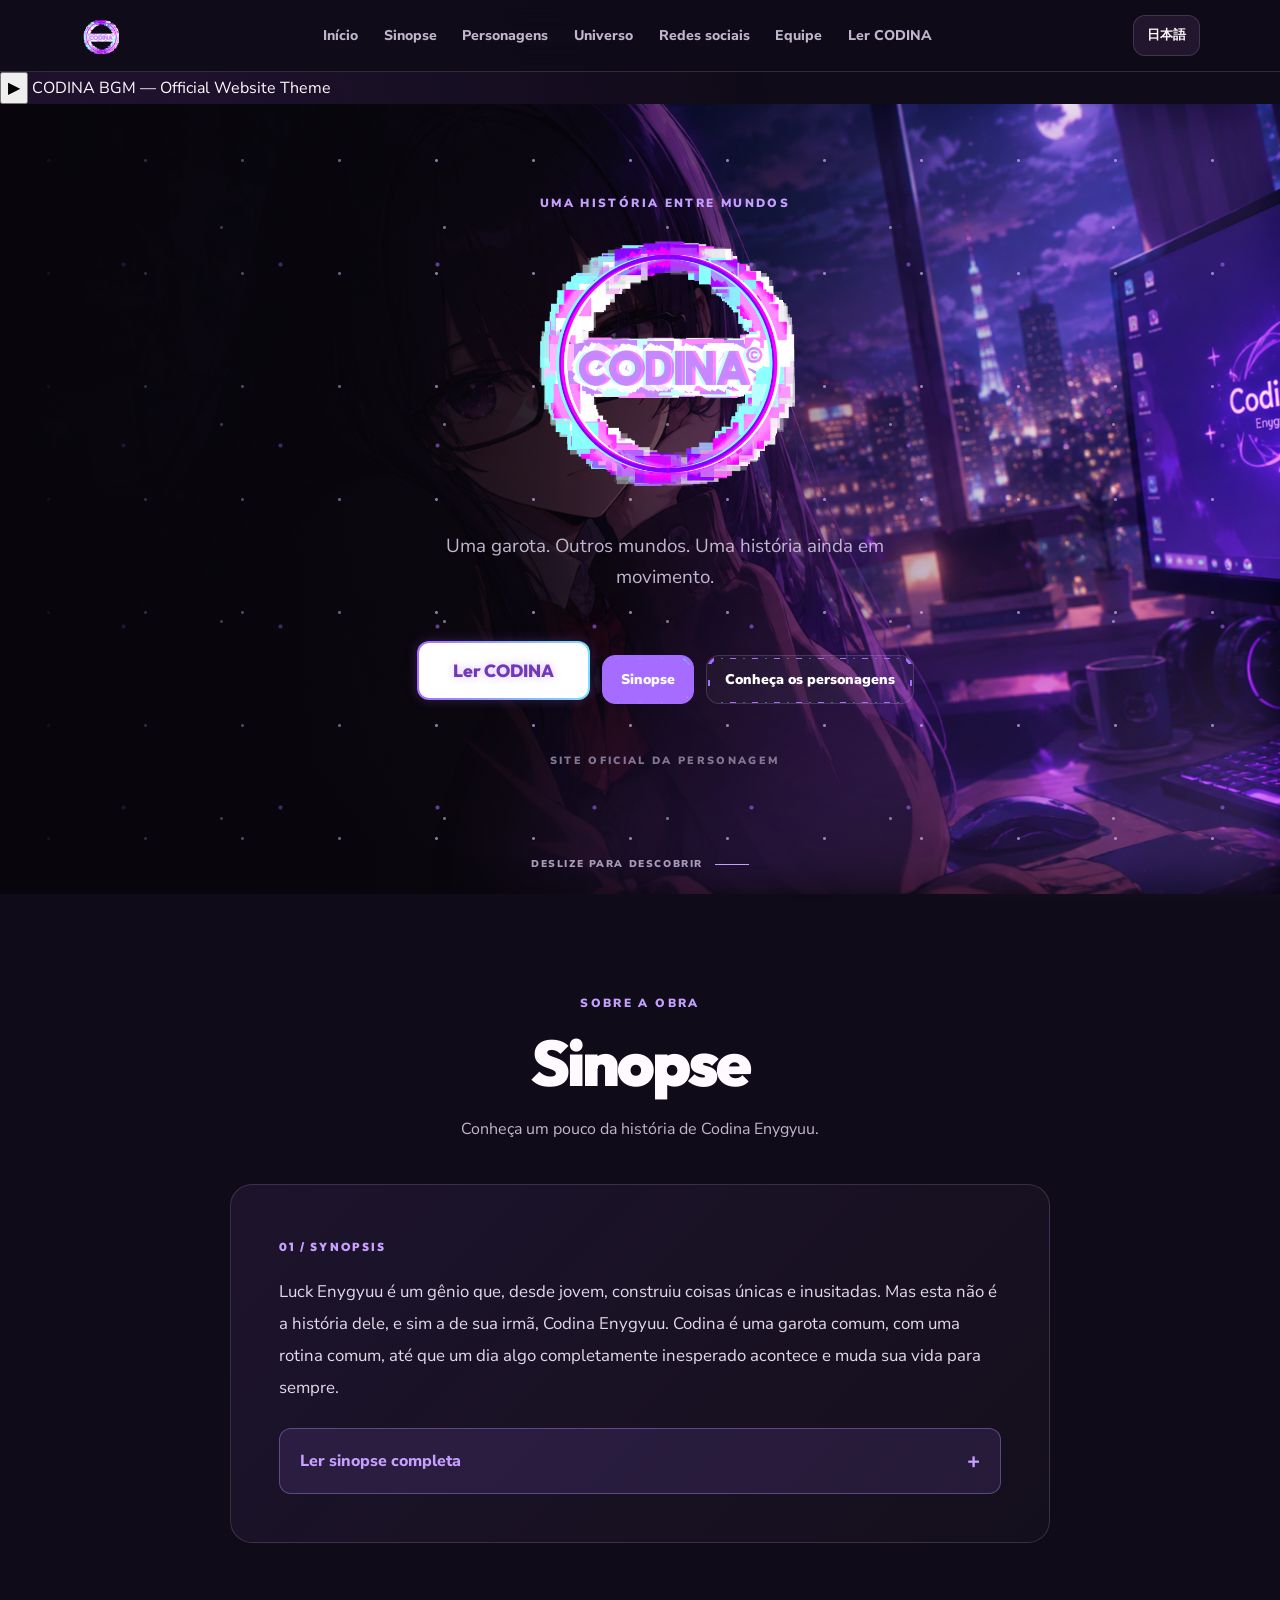
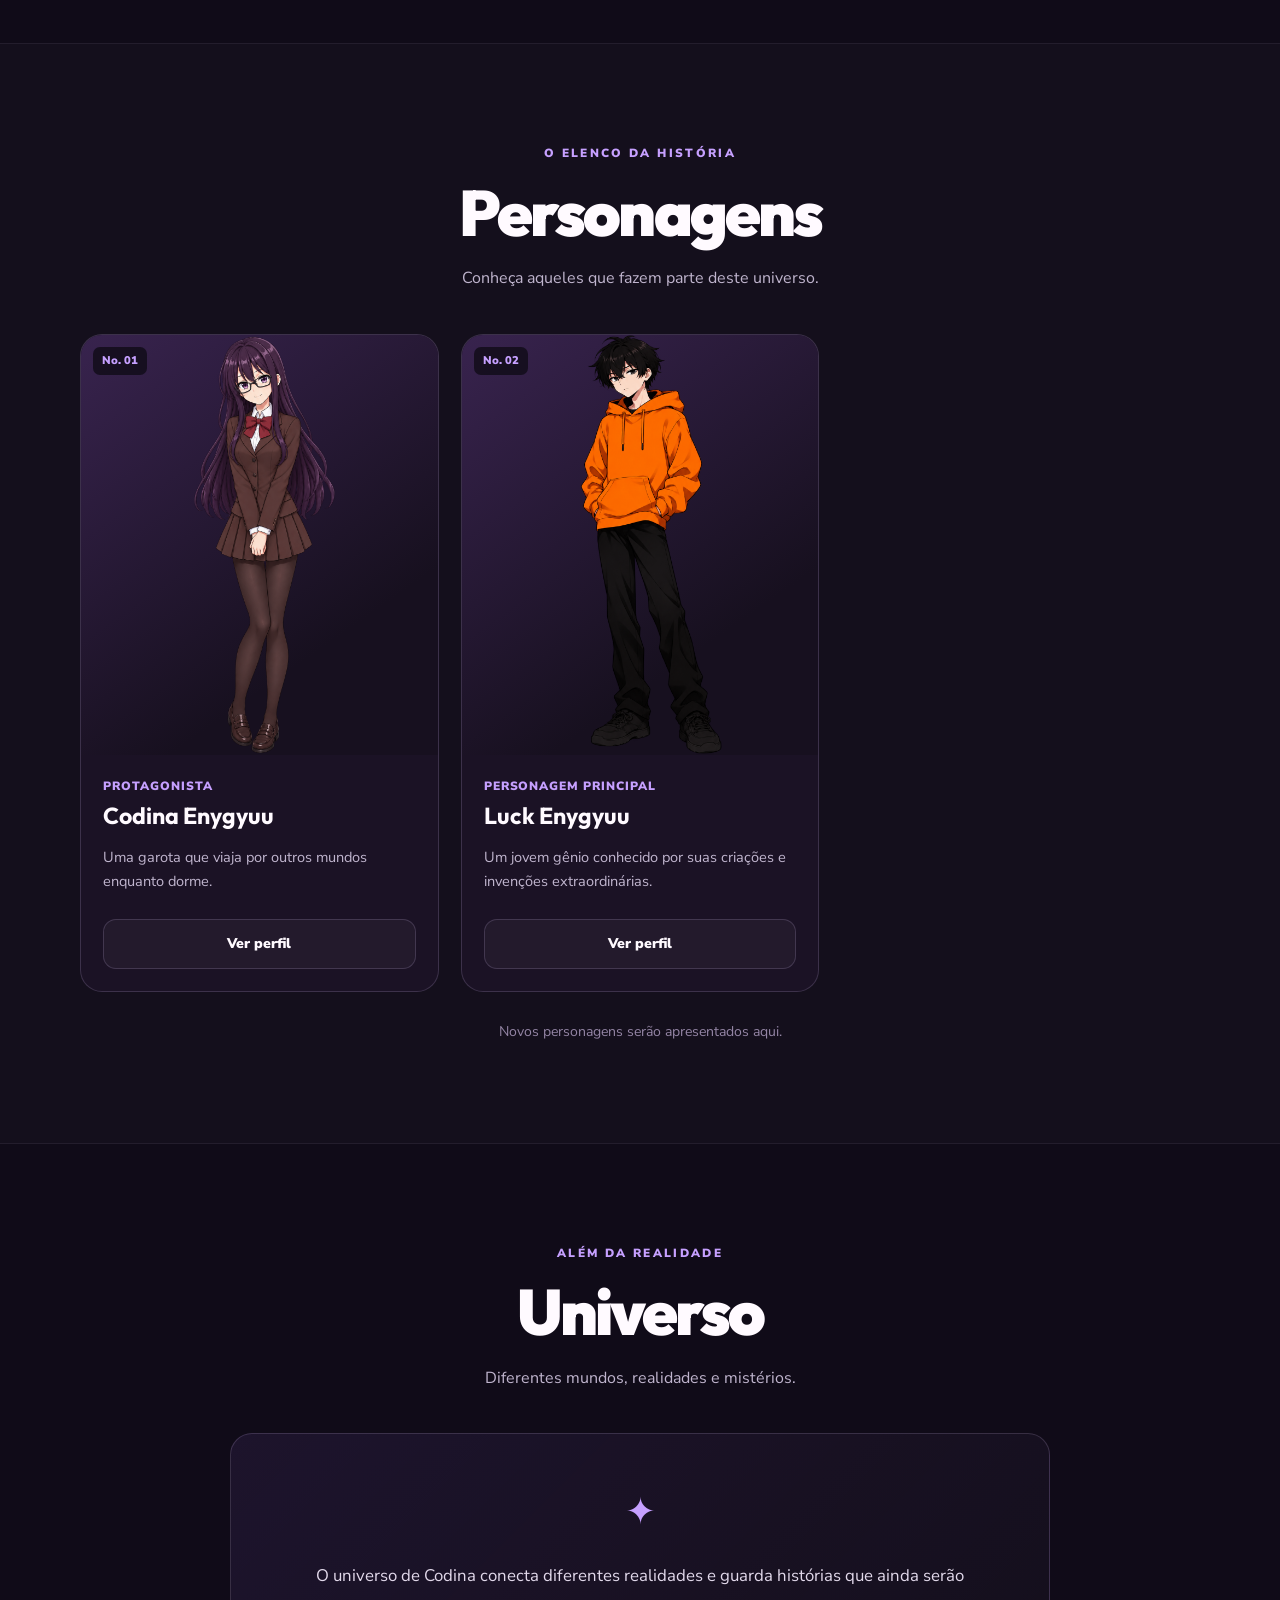
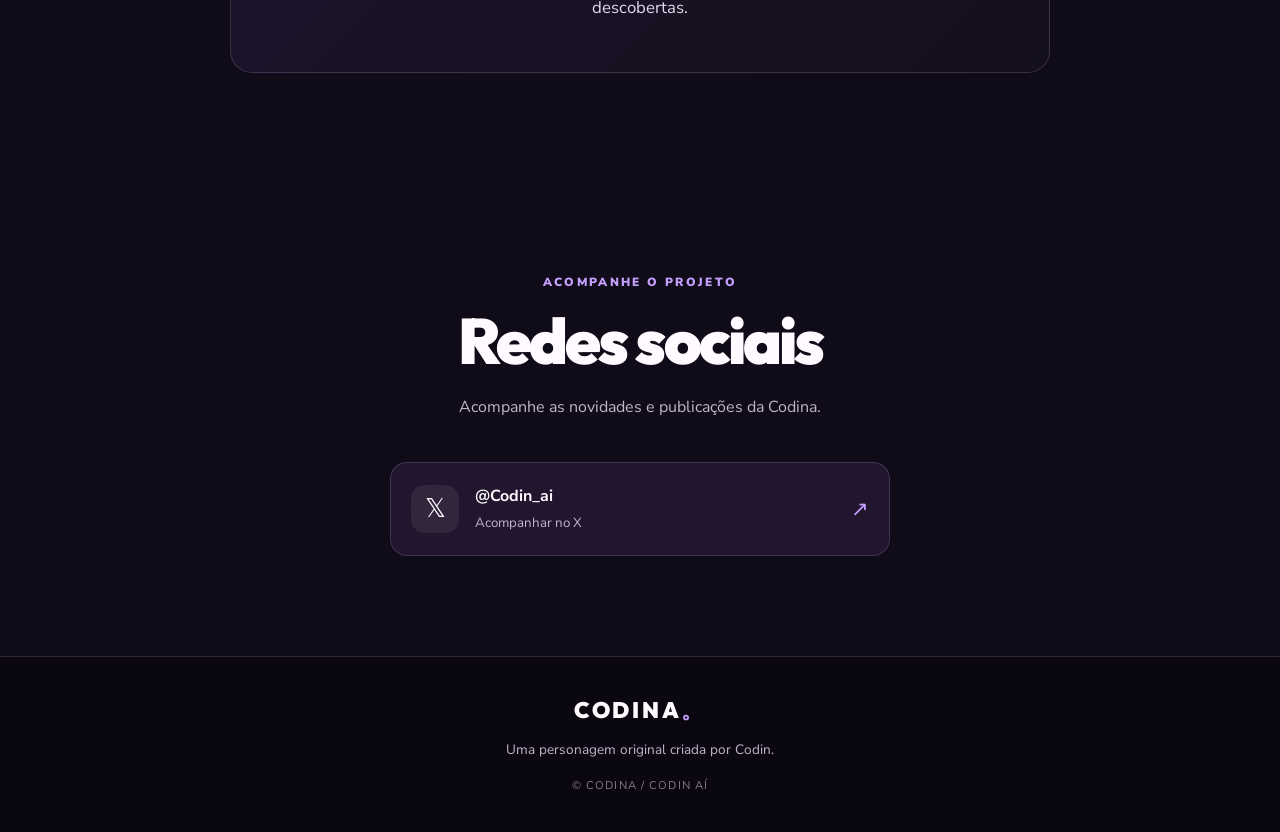
==== commit a632d823: "Implement music player in index.html Added an audio player with autoplay and loop features." ====
--- a/index.html
+++ b/index.html
@@ -12,146 +12,166 @@
 </head>
 <body>
   <header class="site-header">
-    
-<a class="logo" href="#inicio" aria-label="Codina - Início">
-  <img src="images/codina-logo.png" alt="Codina">
-</a>
+
+    <a class="logo" href="#inicio" aria-label="Codina - Início">
+      <img src="images/codina-logo.png" alt="Codina">
+    </a>
 
     <button class="menu-toggle" id="menuToggle"
       aria-label="Abrir menu" aria-expanded="false">
       <span></span><span></span><span></span>
     </button>
 
-<nav class="main-nav" id="mainNav">
-  <a href="#inicio" data-i18n="navHome">Início</a>
-  <a href="#historia" data-i18n="navSynopsis">Sinopse</a>
-  <a href="#personagens" data-i18n="navCharacters">Personagens</a>
-  <a href="#universo" data-i18n="navWorld">Universo</a>
-  <a href="#redes" data-i18n="navSocial">Redes sociais</a>
-  <a href="equipe.html" data-i18n="navTeam">Equipe</a>
-  <a href="ler-codina.html" data-i18n="navReadCodina">
-  Ler CODINA
-</a>
-</nav>
+    <nav class="main-nav" id="mainNav">
+      <a href="#inicio" data-i18n="navHome">Início</a>
+      <a href="#historia" data-i18n="navSynopsis">Sinopse</a>
+      <a href="#personagens" data-i18n="navCharacters">Personagens</a>
+      <a href="#universo" data-i18n="navWorld">Universo</a>
+      <a href="#redes" data-i18n="navSocial">Redes sociais</a>
+      <a href="equipe.html" data-i18n="navTeam">Equipe</a>
+      <a href="ler-codina.html" data-i18n="navReadCodina">Ler CODINA</a>
+    </nav>
 
     <button class="language-switch" id="languageSwitch"
       type="button" aria-label="Mudar para japonês">
       <span id="languageLabel">日本語</span>
     </button>
   </header>
+  
+<audio
+  id="siteMusic"
+  src="codina-bgm.mp3"
+  autoplay
+  loop
+  preload="auto">
+</audio>
+
+<div class="music-player">
+  <button
+    id="musicToggle"
+    type="button"
+    aria-label="Reproduzir música"
+    aria-pressed="false">
+    <span id="musicIcon">▶</span>
+  </button>
+
+  <span class="music-player-title">
+    CODINA BGM — Official Website Theme
+  </span>
+</div>
+
 
   <main>
-    
-<section class="hero" id="inicio">
-  <div class="hero-decoration hero-decoration-one"></div>
-  <div class="hero-decoration hero-decoration-two"></div>
-
-  <div class="hero-particles" aria-hidden="true"></div>
-
-  <div class="hero-content">
-    <p class="eyebrow" data-i18n="heroEyebrow">
-      UMA HISTÓRIA ENTRE MUNDOS
-    </p>
-    
-<div class="hero-logo">
-  <img src="images/codina-logo.png" alt="Codina">
-</div>
-
-    <p class="hero-subtitle" data-i18n="heroSubtitle">
-      Uma garota. Outros mundos. Uma história ainda em movimento.
-    </p>
-
-   <div class="hero-actions">
-  <a href="ler-codina.html" class="hero-read-codina"
-   data-i18n="heroReadCodina">
-  Ler CODINA
-</a>
-
-  <a href="#historia" class="button button-primary synopsis-rgb"
-  data-i18n="heroSynopsisButton">Sinopse</a>
-
-  <a href="#personagens" class="button button-secondary synopsis-rgb characters-rgb"
-  data-i18n="heroCharactersButton">Conheça os personagens</a>
-</div>
-
-    <p class="hero-caption" data-i18n="heroCaption">
-      SITE OFICIAL DA PERSONAGEM
-    </p>
-  </div>
-
-  <div class="hero-art" aria-label="Ilustração da Codina">
-    <span class="hero-energy" aria-hidden="true"></span>
-    <img src="images/codina-main.png"
-      alt="Codina Enygyuu"
-      onerror="this.parentElement.classList.add('image-placeholder'); this.style.display='none'">
-    <span class="hero-art-label">コディナ・エニギュウ</span>
-  </div>
-
-  <a class="scroll-indicator" href="#historia">
-    <span data-i18n="scrollText">DESLIZE PARA DESCOBRIR</span>
-    <span class="scroll-line"></span>
-  </a>
-</section>
-
-    
-<section class="content-section story-section" id="historia">
-  <div class="section-heading">
-    <p class="eyebrow" data-i18n="synopsisEyebrow">SOBRE A OBRA</p>
-    <h2 data-i18n="synopsisTitle">Sinopse</h2>
-    <p data-i18n="synopsisLead">
-      Conheça um pouco da história de Codina Enygyuu.
-    </p>
-  </div>
-
-  <div class="story-panel synopsis-panel">
-  <span class="panel-number">01 / SYNOPSIS</span>
-
-  <div class="synopsis-short">
-    <p data-i18n="synopsisShort">
-      Luck Enygyuu é um gênio que, desde jovem, construiu coisas únicas
-      e inusitadas. Mas esta não é a história dele, e sim a de sua irmã,
-      Codina Enygyuu. Codina é uma garota comum, com uma rotina comum,
-      até que um dia algo completamente inesperado acontece e muda sua
-      vida para sempre.
-    </p>
-  </div>
-
-  <details class="synopsis-details">
-    <summary>
-      <span data-i18n="synopsisExpand">Ler sinopse completa</span>
-      <span class="synopsis-button-open" data-i18n="synopsisClose">Fechar sinopse</span>
-    </summary>
-
-    <div class="synopsis-long">
-      <p data-i18n="synopsisLong">
-        Luck Enygyuu é um gênio que, com apenas 8 anos de idade,
-        tornou-se conhecido em todo o país de Arievi por suas ideias
-        incomuns. Aos 12 anos, ganhou ainda mais reconhecimento por suas
-        obras inusitadas e construções únicas, revolucionando a tecnologia
-        da época e tornando-a mais prática.
-      </p>
-
-      <p data-i18n="synopsisLong2">
-        Por causa de suas realizações, Luck e sua família acabaram se
-        tornando algumas das pessoas mais influentes do mundo, posição
-        que mantêm até os dias atuais.
-      </p>
-
-      <p data-i18n="synopsisLong3">
-        Mas esta não é a história de Luck. Esta é a história de sua irmã,
-        Codina Enygyuu.
-      </p>
-
-      <p data-i18n="synopsisLong4">
-        Codina é uma garota comum, com uma rotina comum. Diferentemente
-        do irmão, ela não é uma pessoa extraordinariamente inteligente.
-        Nunca realizou nada grandioso e tampouco desejou chamar a atenção.
-        Mesmo assim, muitas pessoas esperam algo dela.
-      </p>
-    </div>
-  </details>
-</div>
-</section>
+
+    <section class="hero" id="inicio">
+      <div class="hero-decoration hero-decoration-one"></div>
+      <div class="hero-decoration hero-decoration-two"></div>
+
+      <div class="hero-particles" aria-hidden="true"></div>
+
+      <div class="hero-content">
+        <p class="eyebrow" data-i18n="heroEyebrow">
+          UMA HISTÓRIA ENTRE MUNDOS
+        </p>
+
+        <div class="hero-logo">
+          <img src="images/codina-logo.png" alt="Codina">
+        </div>
+
+        <p class="hero-subtitle" data-i18n="heroSubtitle">
+          Uma garota. Outros mundos. Uma história ainda em movimento.
+        </p>
+
+        <div class="hero-actions">
+          <a href="ler-codina.html" class="hero-read-codina"
+            data-i18n="heroReadCodina">
+            Ler CODINA
+          </a>
+
+          <a href="#historia" class="button button-primary synopsis-rgb"
+            data-i18n="heroSynopsisButton">Sinopse</a>
+
+          <a href="#personagens" class="button button-secondary synopsis-rgb characters-rgb"
+            data-i18n="heroCharactersButton">Conheça os personagens</a>
+        </div>
+
+        <p class="hero-caption" data-i18n="heroCaption">
+          SITE OFICIAL DA PERSONAGEM
+        </p>
+      </div>
+
+      <div class="hero-art" aria-label="Ilustração da Codina">
+        <span class="hero-energy" aria-hidden="true"></span>
+        <img src="images/codina-main.png"
+          alt="Codina Enygyuu"
+          onerror="this.parentElement.classList.add('image-placeholder'); this.style.display='none'">
+        <span class="hero-art-label">コディナ・エニギュウ</span>
+      </div>
+
+      <a class="scroll-indicator" href="#historia">
+        <span data-i18n="scrollText">DESLIZE PARA DESCOBRIR</span>
+        <span class="scroll-line"></span>
+      </a>
+    </section>
+
+    <section class="content-section story-section" id="historia">
+      <div class="section-heading">
+        <p class="eyebrow" data-i18n="synopsisEyebrow">SOBRE A OBRA</p>
+        <h2 data-i18n="synopsisTitle">Sinopse</h2>
+        <p data-i18n="synopsisLead">
+          Conheça um pouco da história de Codina Enygyuu.
+        </p>
+      </div>
+
+      <div class="story-panel synopsis-panel">
+        <span class="panel-number">01 / SYNOPSIS</span>
+
+        <div class="synopsis-short">
+          <p data-i18n="synopsisShort">
+            Luck Enygyuu é um gênio que, desde jovem, construiu coisas únicas
+            e inusitadas. Mas esta não é a história dele, e sim a de sua irmã,
+            Codina Enygyuu. Codina é uma garota comum, com uma rotina comum,
+            até que um dia algo completamente inesperado acontece e muda sua
+            vida para sempre.
+          </p>
+        </div>
+
+        <details class="synopsis-details">
+          <summary>
+            <span data-i18n="synopsisExpand">Ler sinopse completa</span>
+            <span class="synopsis-button-open" data-i18n="synopsisClose">Fechar sinopse</span>
+          </summary>
+
+          <div class="synopsis-long">
+            <p data-i18n="synopsisLong">
+              Luck Enygyuu é um gênio que, com apenas 8 anos de idade,
+              tornou-se conhecido em todo o país de Arievi por suas ideias
+              incomuns. Aos 12 anos, ganhou ainda mais reconhecimento por suas
+              obras inusitadas e construções únicas, revolucionando a tecnologia
+              da época e tornando-a mais prática.
+            </p>
+
+            <p data-i18n="synopsisLong2">
+              Por causa de suas realizações, Luck e sua família acabaram se
+              tornando algumas das pessoas mais influentes do mundo, posição
+              que mantêm até os dias atuais.
+            </p>
+
+            <p data-i18n="synopsisLong3">
+              Mas esta não é a história de Luck. Esta é a história de sua irmã,
+              Codina Enygyuu.
+            </p>
+
+            <p data-i18n="synopsisLong4">
+              Codina é uma garota comum, com uma rotina comum. Diferentemente
+              do irmão, ela não é uma pessoa extraordinariamente inteligente.
+              Nunca realizou nada grandioso e tampouco desejou chamar a atenção.
+              Mesmo assim, muitas pessoas esperam algo dela.
+            </p>
+          </div>
+        </details>
+      </div>
+    </section>
 
     <section class="content-section characters-section" id="personagens">
       <div class="section-heading">
@@ -163,15 +183,15 @@
           Conheça aqueles que fazem parte deste universo.
         </p>
       </div>
-      
- <div class="character-grid" id="characterGrid">  
-    <article class="character-card">  
-      <div class="character-image">  
-        <img src="images/codina-character.png"  
-          alt="Codina Enygyuu"  
-          onerror="this.parentElement.classList.add('image-placeholder'); this.style.display='none'">  
-        <span class="character-number">No. 01</span>  
-      </div>
+
+      <div class="character-grid" id="characterGrid">
+        <article class="character-card">
+          <div class="character-image">
+            <img src="images/codina-character.png"
+              alt="Codina Enygyuu"
+              onerror="this.parentElement.classList.add('image-placeholder'); this.style.display='none'">
+            <span class="character-number">No. 01</span>
+          </div>
 
           <div class="character-info">
             <p class="character-role" data-i18n="codinaRole">
@@ -185,7 +205,7 @@
               type="button" data-profile-open="codinaProfile"
               data-i18n="profileButton">Ver perfil</button>
           </div>
-              </article>
+        </article>
 
         <!-- Cartão do Luck -->
         <article class="character-card">
@@ -198,13 +218,15 @@
 
           <div class="character-info">
             <p class="character-role" data-i18n="luckRole">Personagem principal</p>
-<h3>Luck Enygyuu</h3>
-<p data-i18n="luckDescription">Um jovem gênio conhecido por suas criações e invenções extraordinárias.</p>
-                        <button class="button button-secondary profile-button"
-  type="button" data-profile-open="luckProfile"
-  data-i18n="profileButton">
-  Ver perfil
-</button>
+            <h3>Luck Enygyuu</h3>
+            <p data-i18n="luckDescription">
+              Um jovem gênio conhecido por suas criações e invenções extraordinárias.
+            </p>
+            <button class="button button-secondary profile-button"
+              type="button" data-profile-open="luckProfile"
+              data-i18n="profileButton">
+              Ver perfil
+            </button>
           </div>
         </article>
       </div>
@@ -212,10 +234,12 @@
       <p class="section-note" data-i18n="charactersNote">
         Novos personagens serão apresentados aqui.
       </p>
-      
-            <div class="profile-overlay" id="codinaProfile" data-profile hidden>
+
+      <!-- Perfil da Codina -->
+      <div class="profile-overlay" id="codinaProfile" data-profile hidden>
         <article class="profile-dialog" role="dialog"
           aria-modal="true" aria-labelledby="codinaProfileTitle">
+
           <button class="profile-close" type="button"
             data-profile-close aria-label="Fechar perfil">×</button>
 
@@ -288,24 +312,23 @@
           </div>
 
           <div class="profile-description">
-  <h3 data-i18n="codinaHobbiesTitle">Hobbies</h3>
-  <p data-i18n="codinaHobbies">
-    Ler livros, assistir TV, comer coisas gostosas e ajudar
-    Flower na loja dela após a escola.
-  </p>
-</div>
-
-          <div class="profile-description">
-  <h3 data-i18n="codinaConcernsTitle">Preocupações recentes</h3>
-  <p data-i18n="codinaConcerns">
-    Preciso encontrar o meu irmão, onde será que ele está?
-  </p>
-</div>
+            <h3 data-i18n="codinaHobbiesTitle">Hobbies</h3>
+            <p data-i18n="codinaHobbies">
+              Ler livros, assistir TV, comer coisas gostosas e ajudar
+              Flower na loja dela após a escola.
+            </p>
+          </div>
+
+          <div class="profile-description">
+            <h3 data-i18n="codinaConcernsTitle">Preocupações recentes</h3>
+            <p data-i18n="codinaConcerns">
+              Preciso encontrar o meu irmão, onde será que ele está?
+            </p>
+          </div>
 
         </article>
       </div>
-      
-      
+
       <!-- Perfil do Luck -->
       <div class="profile-overlay" id="luckProfile" data-profile hidden>
         <article class="profile-dialog" role="dialog"
@@ -314,267 +337,106 @@
           <button class="profile-close" type="button"
             data-profile-close aria-label="Fechar perfil">×</button>
 
-          <p class="eyebrow">PERFIL DO PERSONAGEM</p>
+          <p class="eyebrow" data-i18n="profileEyebrow">
+            PERFIL DO PERSONAGEM
+          </p>
           <h2 id="luckProfileTitle">Luck Enygyuu</h2>
 
           <dl class="profile-details">
-  <div>
-    <dt data-i18n="profileFullName">Nome completo</dt>
-    <dd>Luck Enygyuu</dd>
-  </div>
-  <div>
-    <dt data-i18n="profileAge">Idade</dt>
-    <dd data-i18n="luckAge">16, 20 e 24 anos (ao longo da história)</dd>
-  </div>
-  <div>
-    <dt data-i18n="profileBirthday">Aniversário</dt>
-    <dd data-i18n="luckBirthday">9 de julho</dd>
-  </div>
-  <div>
-    <dt data-i18n="profileGender">Gênero</dt>
-    <dd data-i18n="luckGender">Masculino</dd>
-  </div>
-  <div>
-    <dt data-i18n="profileBloodType">Tipo sanguíneo</dt>
-    <dd>A-</dd>
-  </div>
-  <div>
-    <dt data-i18n="profileHeight">Altura</dt>
-    <dd>1,83 m</dd>
-  </div>
-  <div>
-    <dt data-i18n="profileRole">Papel na história</dt>
-    <dd data-i18n="luckStoryRole">Irmão de Codina Enygyuu</dd>
-  </div>
-</dl>
-
-          <div class="profile-description">
-  <h3 data-i18n="profileDescription">Sobre o personagem</h3>
-  <p data-i18n="luckFullDescription">
-    Luck Enygyuu é um criador de diversas coisas utilizadas
-    pelas pessoas de seu mundo. Aos 16 anos, fundou sua
-    própria empresa, a Luck, Corp.
-  </p>
-  <p data-i18n="luckDescription2">
-    Também controla uma empresa no submundo, chamada
-    Bravos Novos. Sua administração acontece remotamente,
-    por meio de uma tela de TV. Nesse negócio secreto,
-    apenas sua voz modificada é ouvida, e poucas pessoas
-    tiveram a oportunidade de vê-lo pessoalmente.
-  </p>
-  <p data-i18n="luckDescription3">
-    A Bravos Novos comercializa diversos produtos que
-    não existem naquele mundo. Suas criações e ideias
-    incomuns fizeram com que Luck alcançasse uma fama
-    extraordinária, a ponto de algumas pessoas acreditarem
-    que ele seja uma divindade.
-  </p>
-</div>
-
-          <div class="profile-description">
-            <h3>Personalidade</h3>
-            <p>
+            <div>
+              <dt data-i18n="profileFullName">Nome completo</dt>
+              <dd>Luck Enygyuu</dd>
+            </div>
+            <div>
+              <dt data-i18n="profileAge">Idade</dt>
+              <dd data-i18n="luckAge">16, 20 e 24 anos (ao longo da história)</dd>
+            </div>
+            <div>
+              <dt data-i18n="profileBirthday">Aniversário</dt>
+              <dd data-i18n="luckBirthday">9 de julho</dd>
+            </div>
+            <div>
+              <dt data-i18n="profileGender">Gênero</dt>
+              <dd data-i18n="luckGender">Masculino</dd>
+            </div>
+            <div>
+              <dt data-i18n="profileBloodType">Tipo sanguíneo</dt>
+              <dd>A-</dd>
+            </div>
+            <div>
+              <dt data-i18n="profileHeight">Altura</dt>
+              <dd>1,83 m</dd>
+            </div>
+            <div>
+              <dt data-i18n="profileRole">Papel na história</dt>
+              <dd data-i18n="luckStoryRole">Irmão de Codina Enygyuu</dd>
+            </div>
+          </dl>
+
+          <div class="profile-description">
+            <h3 data-i18n="profileDescription">Sobre o personagem</h3>
+            <p data-i18n="luckFullDescription">
+              Luck Enygyuu é um criador de diversas coisas utilizadas
+              pelas pessoas de seu mundo. Aos 16 anos, fundou sua
+              própria empresa, a Luck, Corp.
+            </p>
+            <p data-i18n="luckDescription2">
+              Também controla uma empresa no submundo, chamada
+              Bravos Novos. Sua administração acontece remotamente,
+              por meio de uma tela de TV. Nesse negócio secreto,
+              apenas sua voz modificada é ouvida, e poucas pessoas
+              tiveram a oportunidade de vê-lo pessoalmente.
+            </p>
+            <p data-i18n="luckDescription3">
+              A Bravos Novos comercializa diversos produtos que
+              não existem naquele mundo. Suas criações e ideias
+              incomuns fizeram com que Luck alcançasse uma fama
+              extraordinária, a ponto de algumas pessoas acreditarem
+              que ele seja uma divindade.
+            </p>
+          </div>
+
+          <div class="profile-description">
+            <h3 data-i18n="profilePersonality">Personalidade</h3>
+            <p data-i18n="luckPersonality">
               Calmo, inteligente, detalhista, criativo, protetor
               e empático. Ninguém sabe exatamente o que se passa
-
-<!-- Perfil do Luck -->
-<div class="profile-overlay" id="luckProfile" data-profile hidden>
-  <article class="profile-dialog" role="dialog"
-    aria-modal="true" aria-labelledby="luckProfileTitle">
-
-    <button class="profile-close" type="button"
-      data-profile-close aria-label="Fechar perfil">×</button>
-
-    <p class="eyebrow" data-i18n="profileEyebrow">
-      PERFIL DO PERSONAGEM
-    </p>
-    <h2 id="luckProfileTitle">Luck Enygyuu</h2>
-
-    <dl class="profile-details">
-      <div>
-        <dt data-i18n="profileFullName">Nome completo</dt>
-        <dd>Luck Enygyuu</dd>
-      </div>
-      <div>
-        <dt data-i18n="profileAge">Idade</dt>
-        <dd data-i18n="luckAge">16, 20 e 24 anos (ao longo da história)</dd>
-      </div>
-      <div>
-        <dt data-i18n="profileBirthday">Aniversário</dt>
-        <dd data-i18n="luckBirthday">9 de julho</dd>
-      </div>
-      <div>
-        <dt data-i18n="profileGender">Gênero</dt>
-        <dd data-i18n="luckGender">Masculino</dd>
-      </div>
-      <div>
-        <dt data-i18n="profileBloodType">Tipo sanguíneo</dt>
-        <dd>A-</dd>
-      </div>
-      <div>
-        <dt data-i18n="profileHeight">Altura</dt>
-        <dd>1,83 m</dd>
-      </div>
-      <div>
-        <dt data-i18n="profileRole">Papel na história</dt>
-        <dd data-i18n="luckStoryRole">Irmão de Codina Enygyuu</dd>
-      </div>
-    </dl>
-
-    <div class="profile-description">
-      <h3 data-i18n="profileDescription">Sobre o personagem</h3>
-      <p data-i18n="luckFullDescription">
-        Luck Enygyuu é um criador de diversas coisas utilizadas
-        pelas pessoas de seu mundo. Aos 16 anos, fundou sua
-        própria empresa, a Luck, Corp.
-      </p>
-      <p data-i18n="luckDescription2">
-        Também controla uma empresa no submundo, chamada
-        Bravos Novos. Sua administração acontece remotamente,
-        por meio de uma tela de TV. Nesse negócio secreto,
-        apenas sua voz modificada é ouvida, e poucas pessoas
-        tiveram a oportunidade de vê-lo pessoalmente.
-      </p>
-      <p data-i18n="luckDescription3">
-        A Bravos Novos comercializa diversos produtos que
-        não existem naquele mundo. Suas criações e ideias
-        incomuns fizeram com que Luck alcançasse uma fama
-        extraordinária, a ponto de algumas pessoas acreditarem
-        que ele seja uma divindade.
-      </p>
-    </div>
-
-    <div class="profile-description">
-      <h3 data-i18n="profilePersonality">Personalidade</h3>
-      <p data-i18n="luckPersonality">
-        Calmo, inteligente, detalhista, criativo, protetor
-        e empático. Ninguém sabe exatamente o que se passa
-        em sua cabeça. Tem dificuldade para expressar o que
-        sente e costuma tentar resolver os problemas sozinho.
-      </p>
-    </div>
-
-    <div class="profile-description">
-      <h3 data-i18n="profileLikes">Gostos</h3>
-      <p data-i18n="luckLikes">
-
-<!-- Perfil do Luck -->
-<div class="profile-overlay" id="luckProfile" data-profile hidden>
-  <article class="profile-dialog" role="dialog"
-    aria-modal="true" aria-labelledby="luckProfileTitle">
-
-    <button class="profile-close" type="button"
-
-<!-- Perfil do Luck -->
-<div class="profile-overlay" id="luckProfile" data-profile hidden>
-  <article class="profile-dialog" role="dialog"
-    aria-modal="true" aria-labelledby="luckProfileTitle">
-
-    <button class="profile-close" type="button"
-      data-profile-close aria-label="Fechar perfil">×</button>
-
-    <p class="eyebrow" data-i18n="profileEyebrow">
-      PERFIL DO PERSONAGEM
-    </p>
-
-    <h2 id="luckProfileTitle">Luck Enygyuu</h2>
-
-    <dl class="profile-details">
-      <div>
-        <dt data-i18n="profileFullName">Nome completo</dt>
-        <dd>Luck Enygyuu</dd>
-      </div>
-      <div>
-        <dt data-i18n="profileAge">Idade</dt>
-        <dd data-i18n="luckAge">16, 20 e 24 anos (ao longo da história)</dd>
-      </div>
-      <div>
-        <dt data-i18n="profileBirthday">Aniversário</dt>
-        <dd data-i18n="luckBirthday">9 de julho</dd>
-      </div>
-      <div>
-        <dt data-i18n="profileGender">Gênero</dt>
-        <dd data-i18n="luckGender">Masculino</dd>
-      </div>
-      <div>
-        <dt data-i18n="profileBloodType">Tipo sanguíneo</dt>
-        <dd>A-</dd>
-      </div>
-      <div>
-        <dt data-i18n="profileHeight">Altura</dt>
-        <dd>1,83 m</dd>
-      </div>
-      <div>
-        <dt data-i18n="profileRole">Papel na história</dt>
-        <dd data-i18n="luckStoryRole">Irmão de Codina Enygyuu</dd>
-      </div>
-    </dl>
-
-    <div class="profile-description">
-      <h3 data-i18n="profileDescription">Sobre o personagem</h3>
-      <p data-i18n="luckFullDescription">
-        Luck Enygyuu é um criador de diversas coisas utilizadas
-        pelas pessoas de seu mundo. Aos 16 anos, fundou sua
-        própria empresa, a Luck, Corp.
-      </p>
-      <p data-i18n="luckDescription2">
-        Também controla uma empresa no submundo, chamada
-        Bravos Novos. Sua administração acontece remotamente,
-        por meio de uma tela de TV. Nesse negócio secreto,
-        apenas sua voz modificada é ouvida, e poucas pessoas
-        tiveram a oportunidade de vê-lo pessoalmente.
-      </p>
-      <p data-i18n="luckDescription3">
-        A Bravos Novos comercializa diversos produtos que
-        não existem naquele mundo. Suas criações e ideias
-        incomuns fizeram com que Luck alcançasse uma fama
-        extraordinária, a ponto de algumas pessoas acreditarem
-        que ele seja uma divindade.
-      </p>
-    </div>
-
-    <div class="profile-description">
-      <h3 data-i18n="profilePersonality">Personalidade</h3>
-      <p data-i18n="luckPersonality">
-        Calmo, inteligente, detalhista, criativo, protetor
-        e empático. Ninguém sabe exatamente o que se passa
-        em sua cabeça. Tem dificuldade para expressar o que
-        sente e costuma tentar resolver os problemas sozinho.
-      </p>
-    </div>
-
-    <div class="profile-description">
-      <h3 data-i18n="profileLikes">Gostos</h3>
-      <p data-i18n="luckLikes">
-        Criar coisas úteis para as pessoas e cuidar de sua irmã.
-      </p>
-    </div>
-
-    <div class="profile-description">
-      <h3 data-i18n="profileDislikes">Desgostos</h3>
-      <p data-i18n="luckDislikes">
-        Ser sociável e ser incomodado.
-      </p>
-    </div>
-
-    <div class="profile-description">
-      <h3 data-i18n="luckHobbiesTitle">Hobbies</h3>
-      <p data-i18n="luckHobbies">
-        Criar coisas para as pessoas utilizarem e desenvolver
-        projetos próprios.
-      </p>
-    </div>
-
-    <div class="profile-description">
-      <h3 data-i18n="luckConcernsTitle">Preocupações recentes</h3>
-      <p data-i18n="luckConcerns">
-        Dar uma vida melhor à minha irmã.
-      </p>
-    </div>
-
-  </article>
-</div>
-
+              em sua cabeça. Tem dificuldade para expressar o que
+              sente e costuma tentar resolver os problemas sozinho.
+            </p>
+          </div>
+
+          <div class="profile-description">
+            <h3 data-i18n="profileLikes">Gostos</h3>
+            <p data-i18n="luckLikes">
+              Criar coisas úteis para as pessoas e cuidar de sua irmã.
+            </p>
+          </div>
+
+          <div class="profile-description">
+            <h3 data-i18n="profileDislikes">Desgostos</h3>
+            <p data-i18n="luckDislikes">
+              Ser sociável e ser incomodado.
+            </p>
+          </div>
+
+          <div class="profile-description">
+            <h3 data-i18n="luckHobbiesTitle">Hobbies</h3>
+            <p data-i18n="luckHobbies">
+              Criar coisas para as pessoas utilizarem e desenvolver
+              projetos próprios.
+            </p>
+          </div>
+
+          <div class="profile-description">
+            <h3 data-i18n="luckConcernsTitle">Preocupações recentes</h3>
+            <p data-i18n="luckConcerns">
+              Dar uma vida melhor à minha irmã.
+            </p>
+          </div>
+
+        </article>
+      </div>
 
     </section>
 
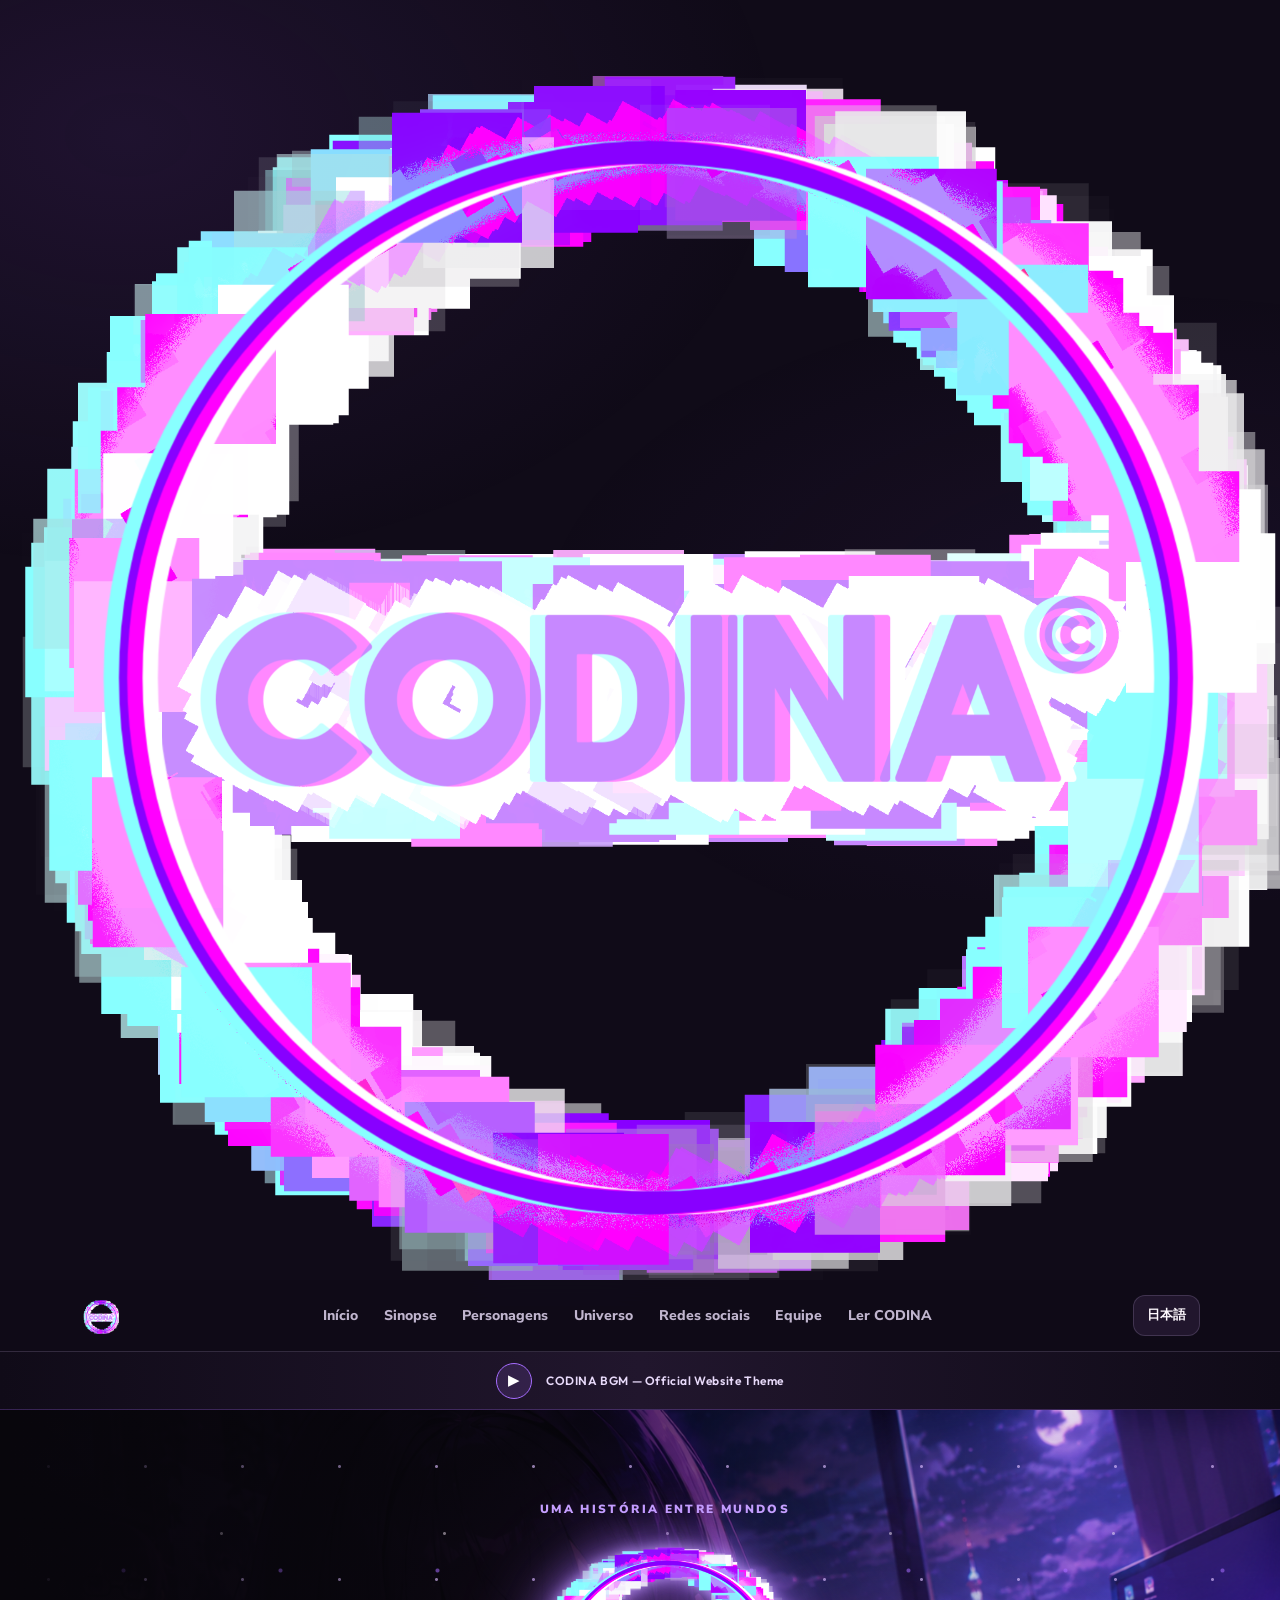
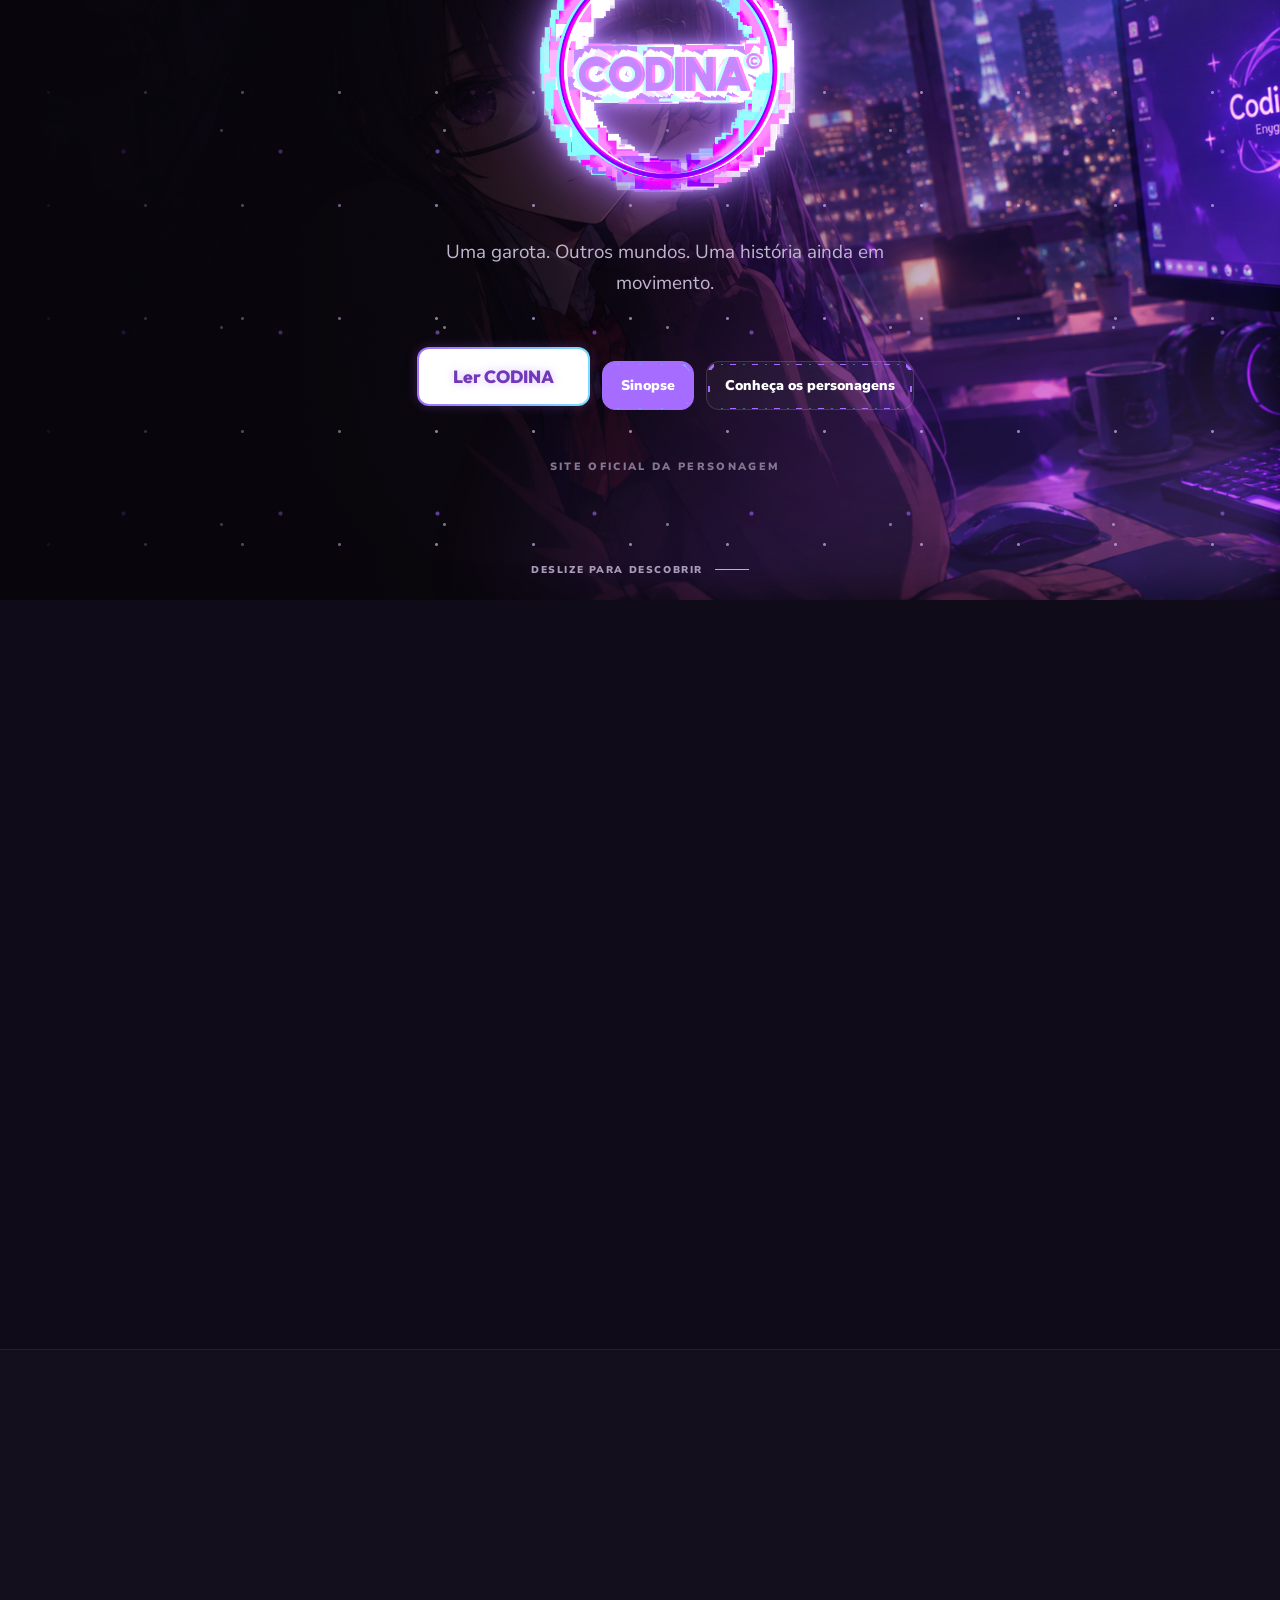
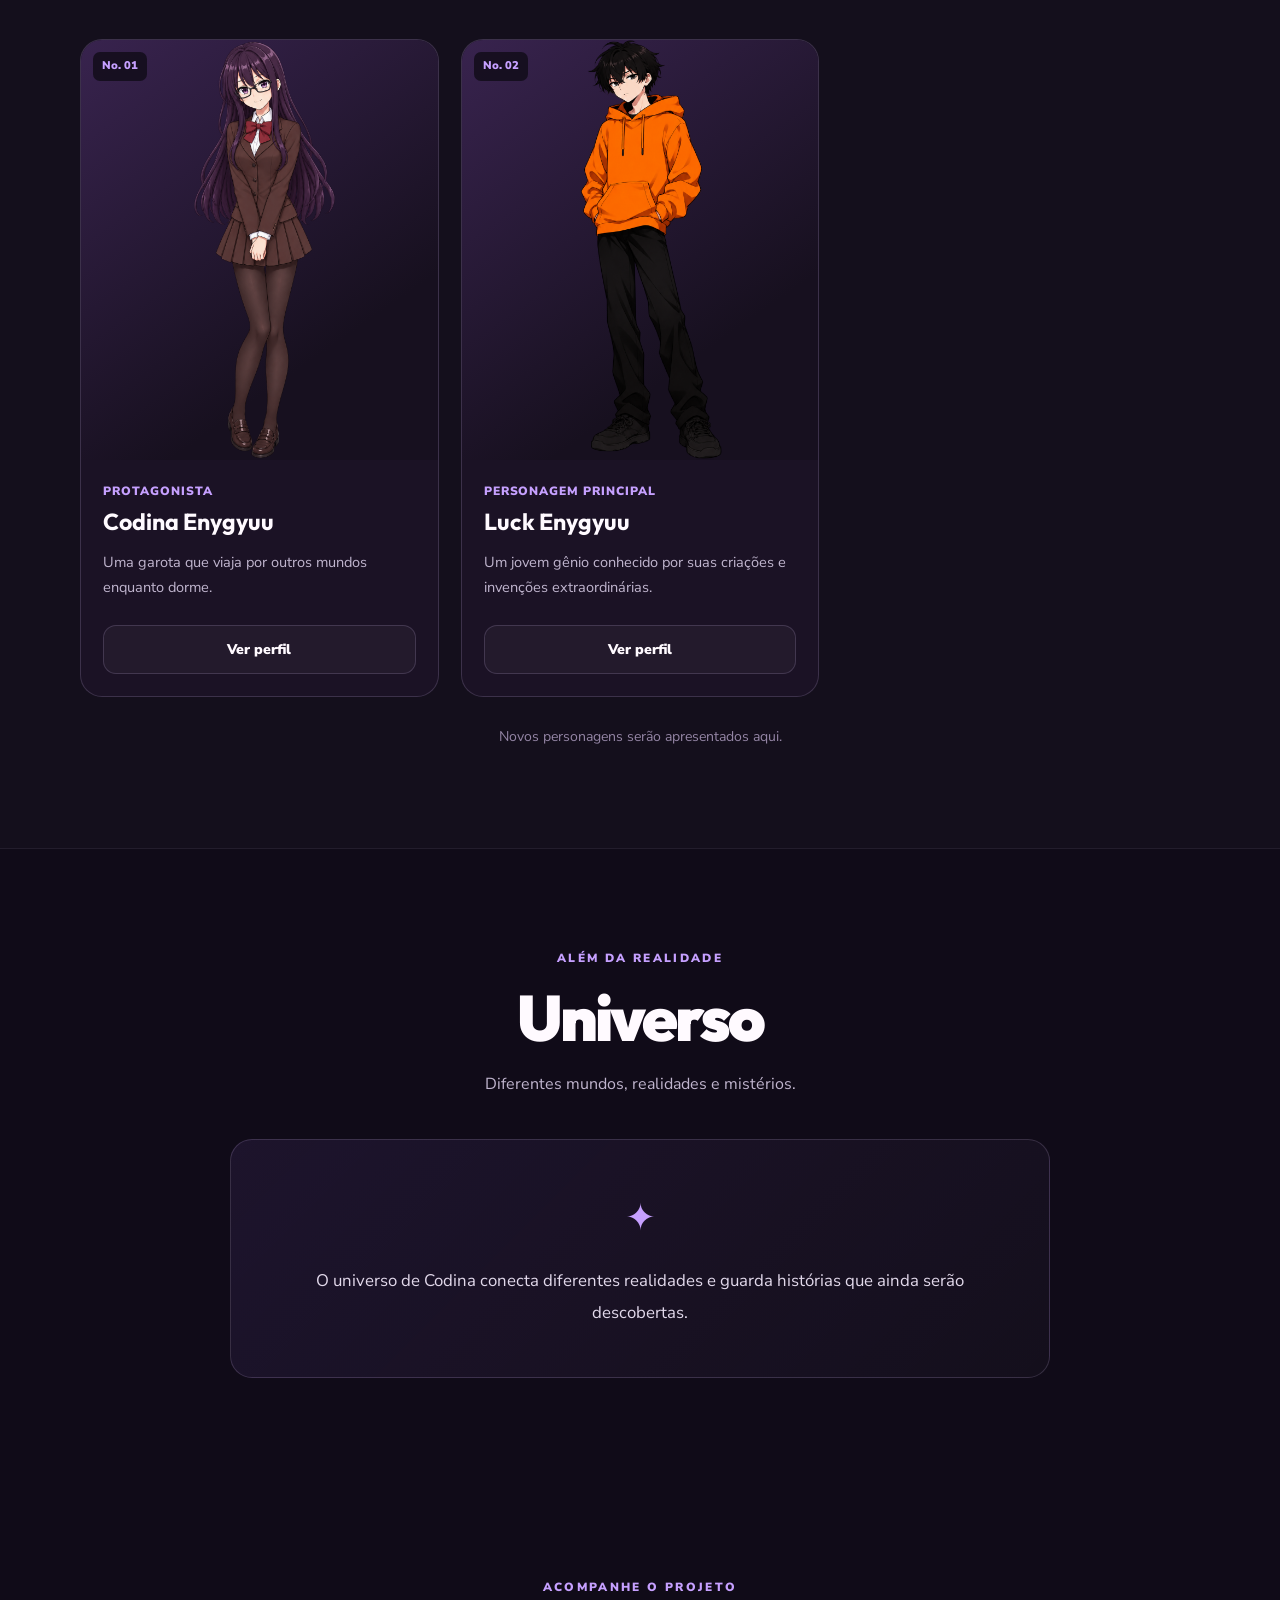
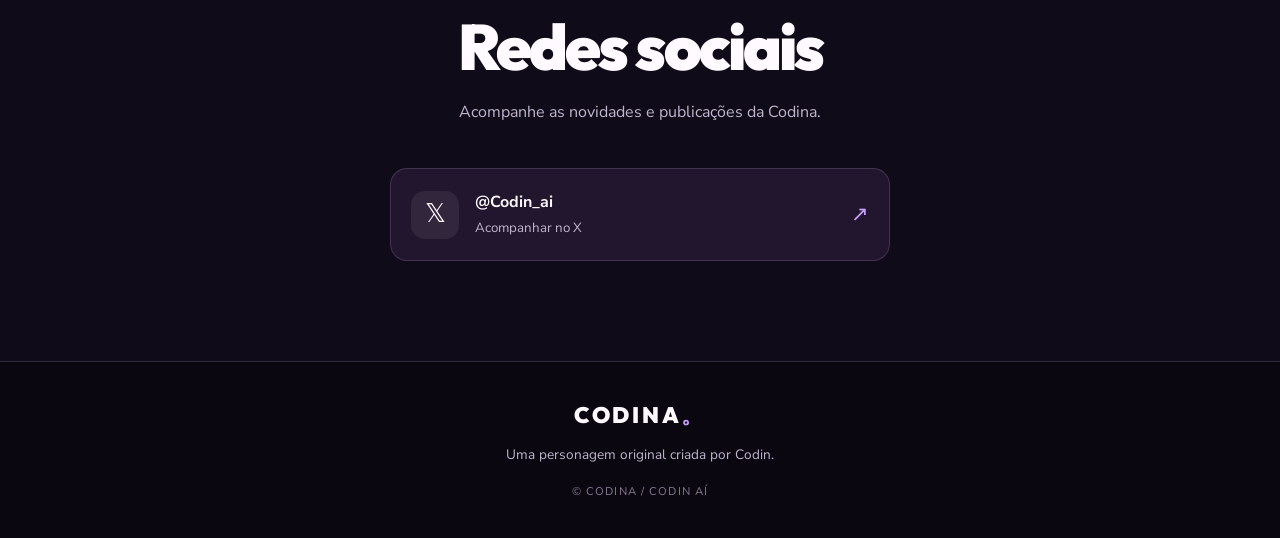
==== commit 39262d43: "Add introductory section to index.html Added an introductory section with background image and logo." ====
--- a/index.html
+++ b/index.html
@@ -11,6 +11,33 @@
   <script src="script.js" defer></script>
 </head>
 <body>
+  <body>
+
+  <!-- Tela de abertura CODINA -->
+  <div class="codina-intro" id="codinaIntro">
+
+    <picture class="codina-intro-background">
+      <source
+        media="(max-width: 700px)"
+        srcset="images/codina-opening-mobile.png">
+
+      <img
+        src="images/codina-opening-desktop.png"
+        alt=""
+        aria-hidden="true">
+    </picture>
+
+    <div class="codina-intro-overlay"></div>
+
+    <div class="codina-intro-content">
+      <img
+        src="images/codina-logo.png"
+        alt="CODINA"
+        class="codina-intro-logo">
+    </div>
+
+  </div>
+
   <header class="site-header">
 
     <a class="logo" href="#inicio" aria-label="Codina - Início">
--- a/style.css
+++ b/style.css
@@ -2331,3 +2331,105 @@
 .synopsis-rgb:not(.characters-rgb) {
   animation: codinaReadFloat 3s ease-in-out infinite;
 }
+
+
+/* ================================
+   CODINA BGM — MUSIC PLAYER
+================================ */
+
+.music-player {
+  width: 100%;
+  min-height: 58px;
+  padding: 10px 24px;
+
+  display: flex;
+  align-items: center;
+  justify-content: center;
+  gap: 14px;
+
+  background: linear-gradient(
+    90deg,
+    #100b18,
+    #21162d,
+    #100b18
+  );
+
+  border-bottom: 1px solid rgba(166, 108, 255, 0.25);
+  position: relative;
+  z-index: 10;
+}
+
+.music-player button {
+  width: 36px;
+  height: 36px;
+  flex-shrink: 0;
+
+  display: flex;
+  align-items: center;
+  justify-content: center;
+
+  border: 1px solid #a66cff;
+  border-radius: 50%;
+
+  background: rgba(166, 108, 255, 0.15);
+  color: #ffffff;
+
+  font-size: 15px;
+  cursor: pointer;
+
+  transition: background 0.25s ease, transform 0.25s ease;
+}
+
+.music-player button:hover {
+  background: #a66cff;
+  transform: scale(1.08);
+}
+
+.music-player-title {
+  color: #e8dafa;
+  font-family: 'Outfit', sans-serif;
+  font-size: 12px;
+  font-weight: 600;
+  letter-spacing: 0.6px;
+}
+
+@media (max-width: 480px) {
+  .music-player {
+    min-height: 54px;
+    padding: 9px 12px;
+    gap: 10px;
+  }
+
+  .music-player-title {
+    font-size: 11px;
+    letter-spacing: 0.2px;
+  }
+}
+
+
+/* BRILHO ANIMADO — LOGO PRINCIPAL CODINA */
+
+.hero-logo img {
+  filter:
+    drop-shadow(0 0 7px rgba(198, 160, 255, 0.85))
+    drop-shadow(0 0 18px rgba(166, 108, 255, 0.7))
+    drop-shadow(0 0 35px rgba(166, 108, 255, 0.4));
+
+  animation: codinaHeroGlow 2.5s ease-in-out infinite alternate;
+}
+
+@keyframes codinaHeroGlow {
+  from {
+    filter:
+      drop-shadow(0 0 5px rgba(198, 160, 255, 0.55))
+      drop-shadow(0 0 12px rgba(166, 108, 255, 0.4))
+      drop-shadow(0 0 22px rgba(166, 108, 255, 0.2));
+  }
+
+  to {
+    filter:
+      drop-shadow(0 0 10px rgba(220, 190, 255, 1))
+      drop-shadow(0 0 25px rgba(166, 108, 255, 0.85))
+      drop-shadow(0 0 45px rgba(166, 108, 255, 0.55));
+  }
+}
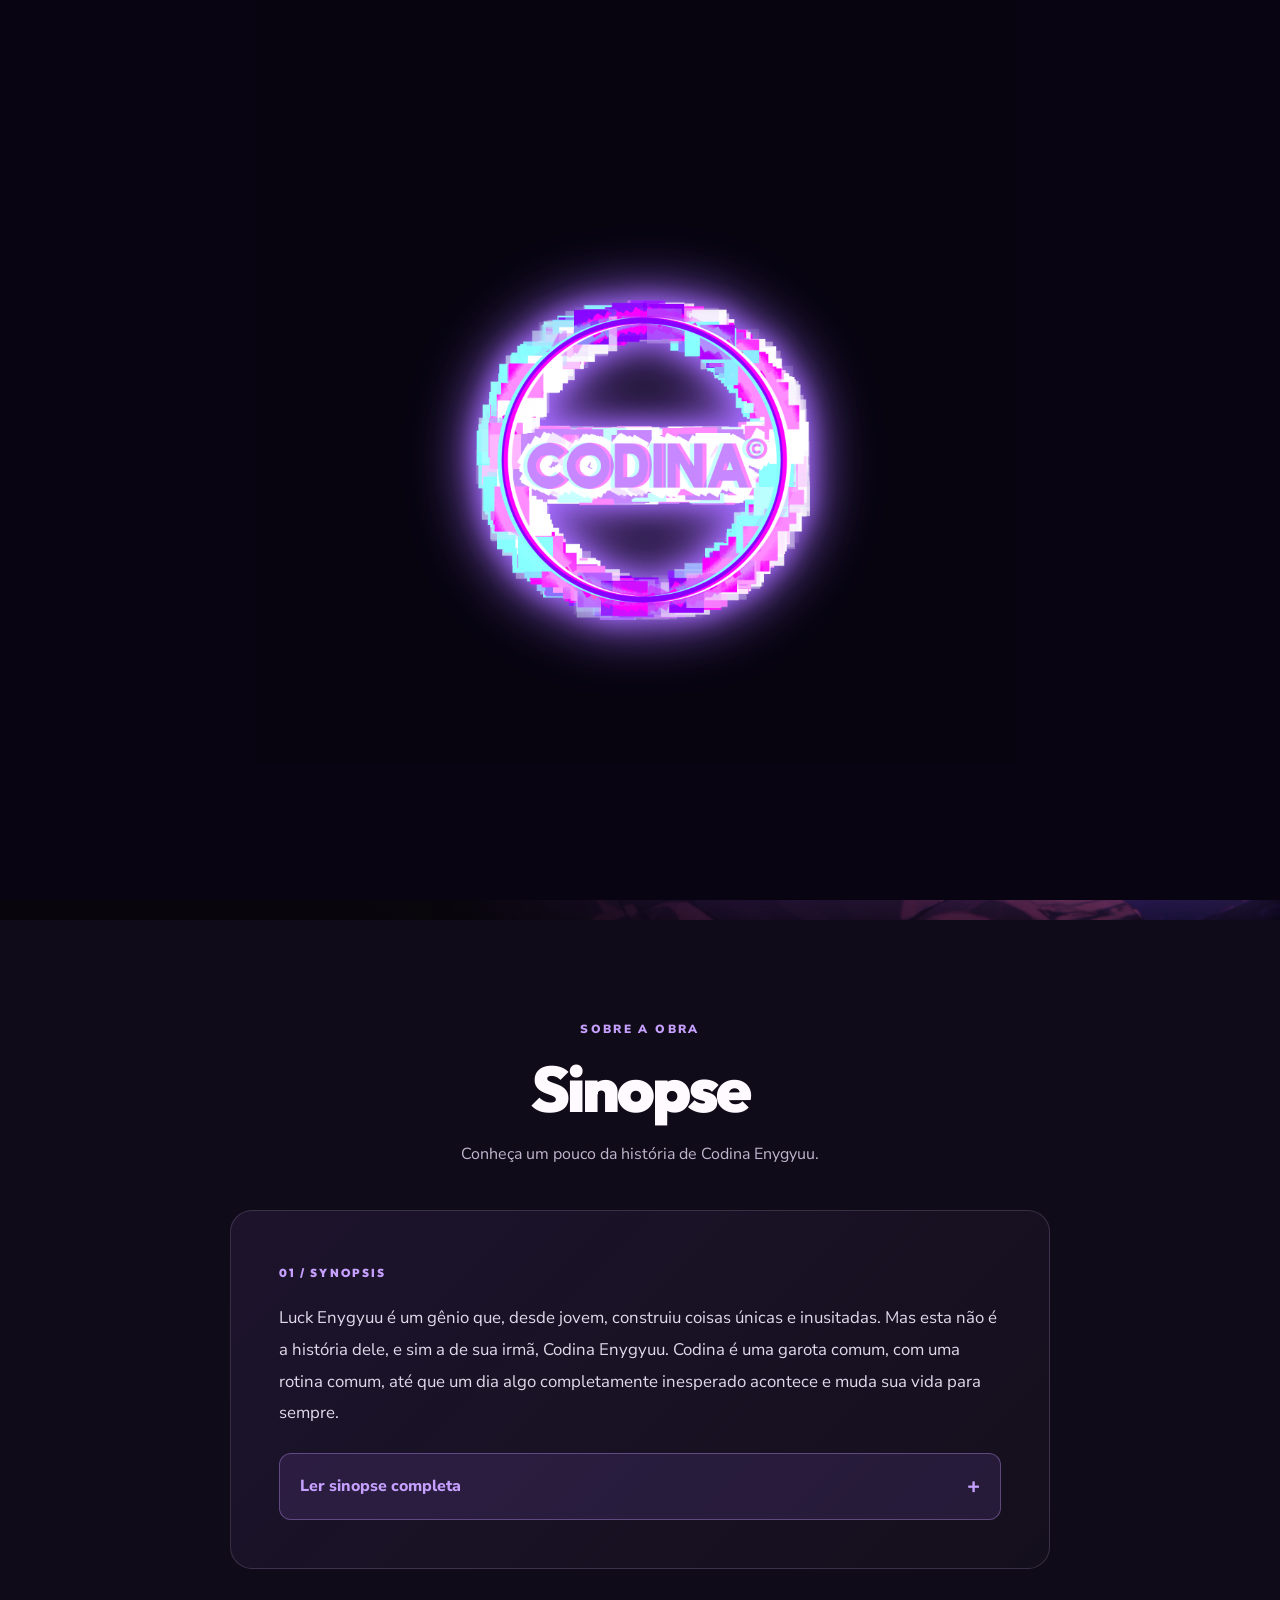
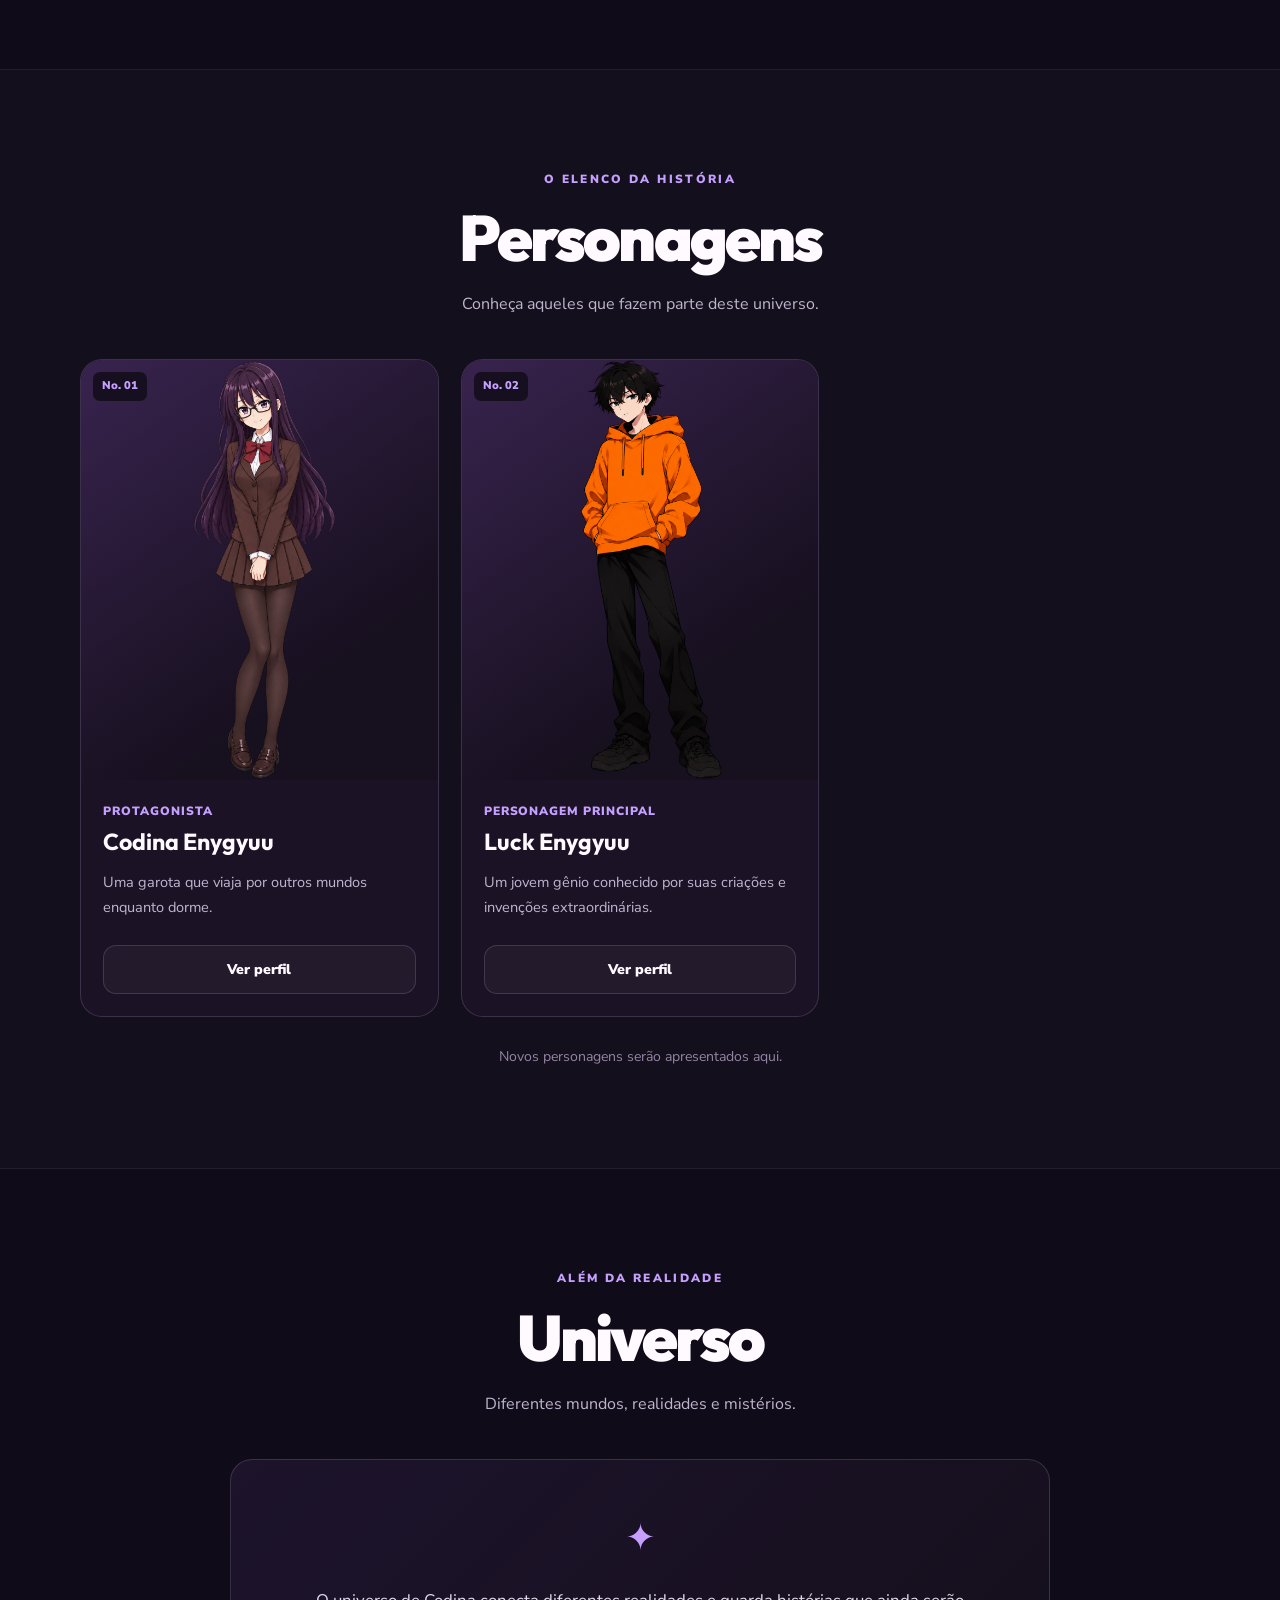
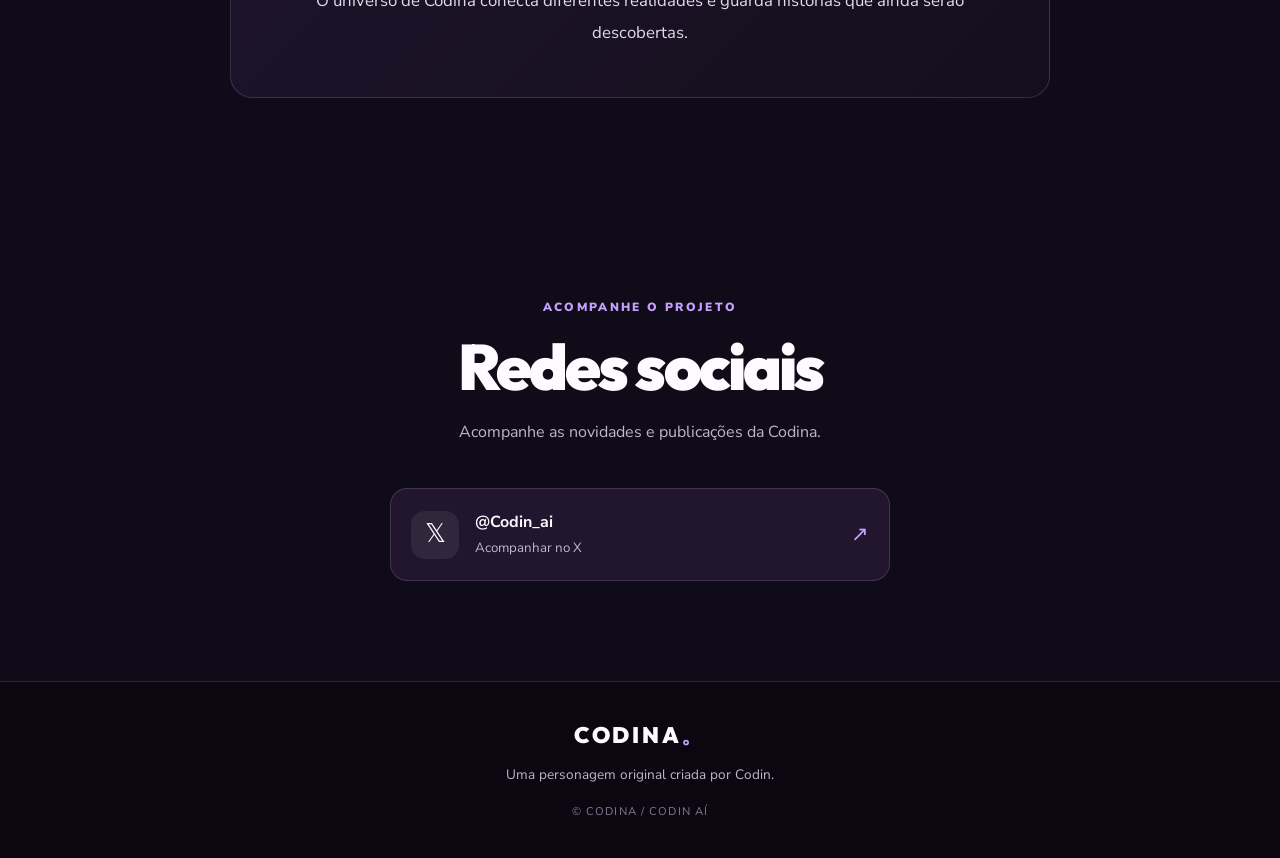
==== commit 4a8795dc: "Fix duplicate <body> tag in index.html Removed duplicate <body> tag from index.html" ====
--- a/index.html
+++ b/index.html
@@ -11,7 +11,6 @@
   <script src="script.js" defer></script>
 </head>
 <body>
-  <body>
 
   <!-- Tela de abertura CODINA -->
   <div class="codina-intro" id="codinaIntro">
@@ -19,10 +18,10 @@
     <picture class="codina-intro-background">
       <source
         media="(max-width: 700px)"
-        srcset="images/codina-opening-mobile.png">
+        srcset="images/file_00000000e9b8820e9450dfc2d5f73c63.png"
 
       <img
-        src="images/codina-opening-desktop.png"
+        src="images/file_000000009cc0820e834e44ede2356f10.png"
         alt=""
         aria-hidden="true">
     </picture>
--- a/style.css
+++ b/style.css
@@ -2433,3 +2433,76 @@
       drop-shadow(0 0 45px rgba(166, 108, 255, 0.55));
   }
 }
+
+/* TELA DE ABERTURA CODINA */
+
+.codina-intro {
+  position: fixed;
+  inset: 0;
+  width: 100%;
+  height: 100vh;
+  height: 100dvh;
+  z-index: 99999;
+  overflow: hidden;
+  display: flex;
+  align-items: center;
+  justify-content: center;
+  background: #080510;
+  opacity: 1;
+  visibility: visible;
+  transition: opacity 1s ease, visibility 1s ease;
+}
+
+.codina-intro-background {
+  position: absolute;
+  inset: 0;
+  width: 100%;
+  height: 100%;
+}
+
+.codina-intro-background img {
+  width: 100%;
+  height: 100%;
+  object-fit: cover;
+  object-position: center;
+}
+
+.codina-intro-overlay {
+  position: absolute;
+  inset: 0;
+  background: rgba(8, 3, 18, 0.35);
+}
+
+.codina-intro-content {
+  position: relative;
+  z-index: 2;
+  display: flex;
+  align-items: center;
+  justify-content: center;
+}
+
+.codina-intro-logo {
+  width: min(65vw, 340px);
+  height: auto;
+  filter:
+    drop-shadow(0 0 12px #a66cff)
+    drop-shadow(0 0 28px #a66cff);
+  animation: codinaLogoGlow 2s ease-in-out infinite alternate;
+}
+
+.codina-intro.is-hidden {
+  opacity: 0;
+  visibility: hidden;
+  pointer-events: none;
+}
+
+@keyframes codinaLogoGlow {
+  from {
+    filter: drop-shadow(0 0 10px #a66cff)
+            drop-shadow(0 0 20px #a66cff);
+  }
+  to {
+    filter: drop-shadow(0 0 20px #c6a0ff)
+            drop-shadow(0 0 40px #a66cff);
+  }
+}
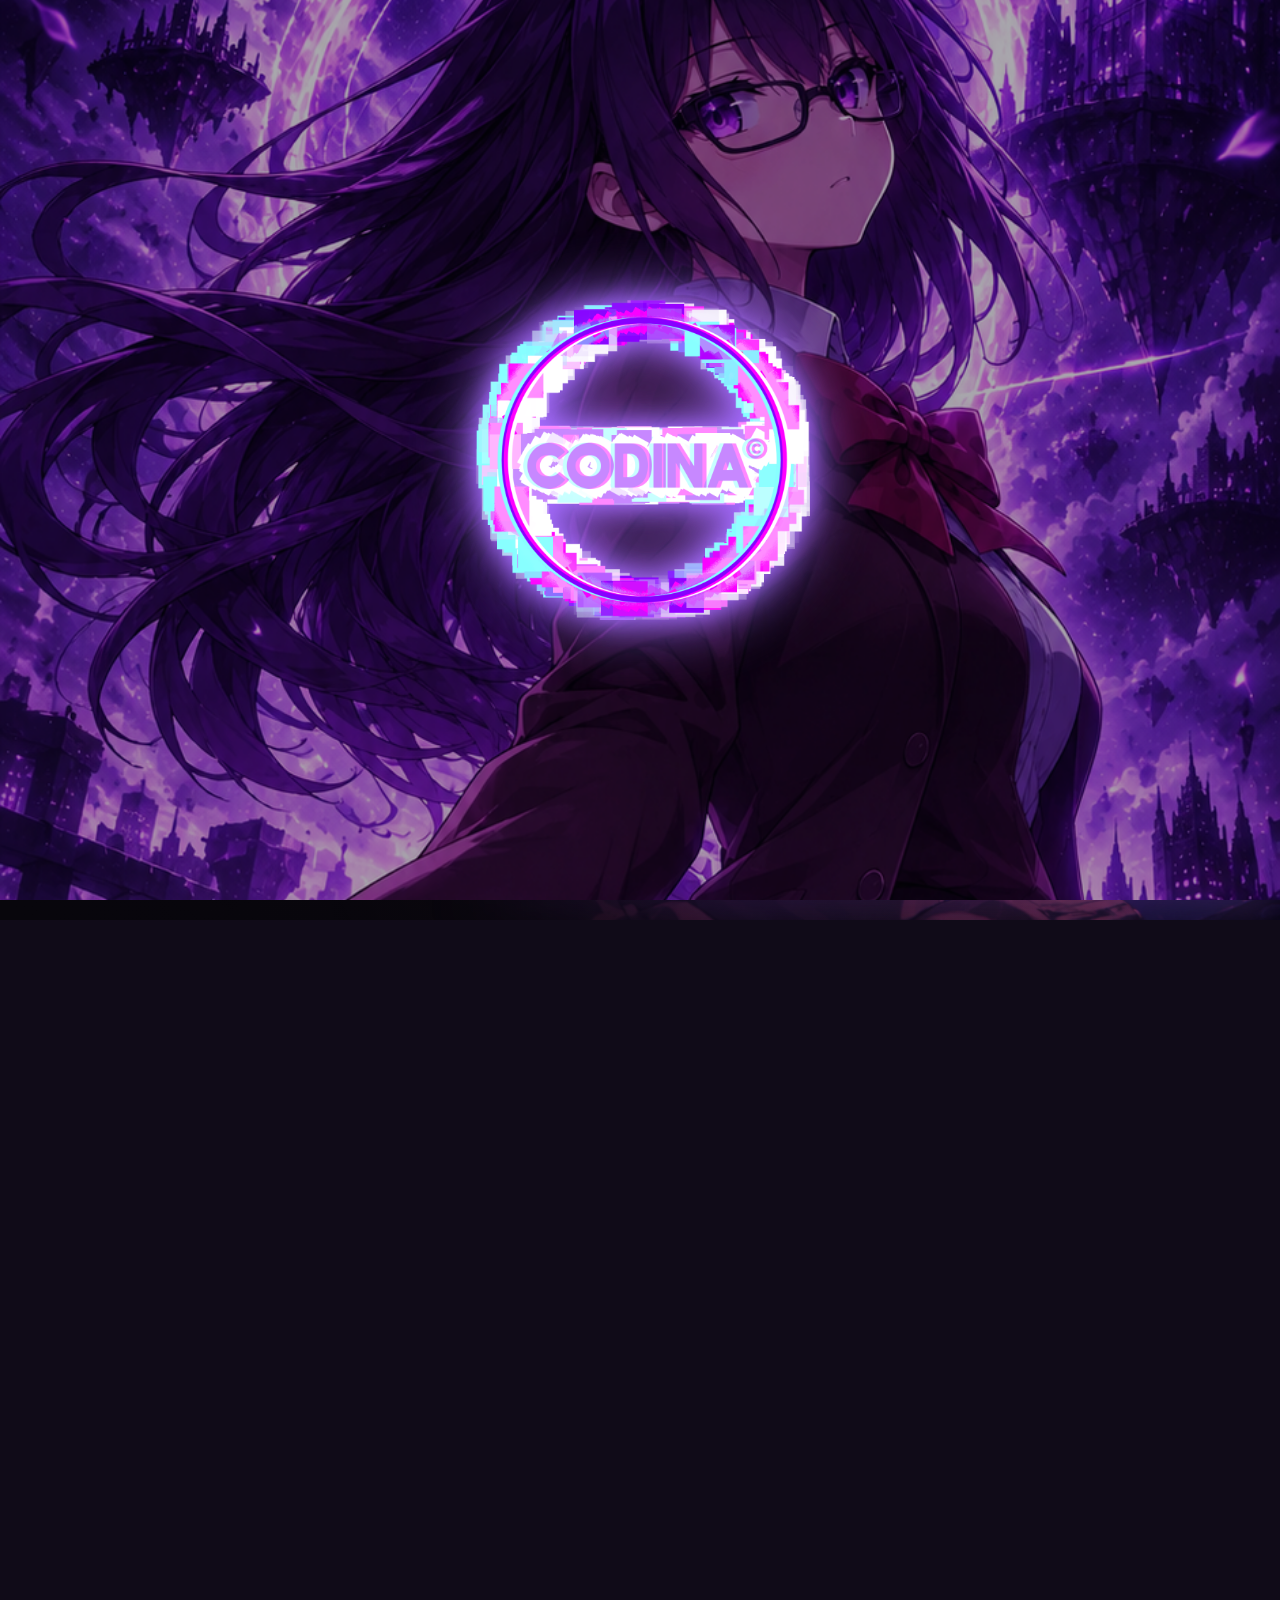
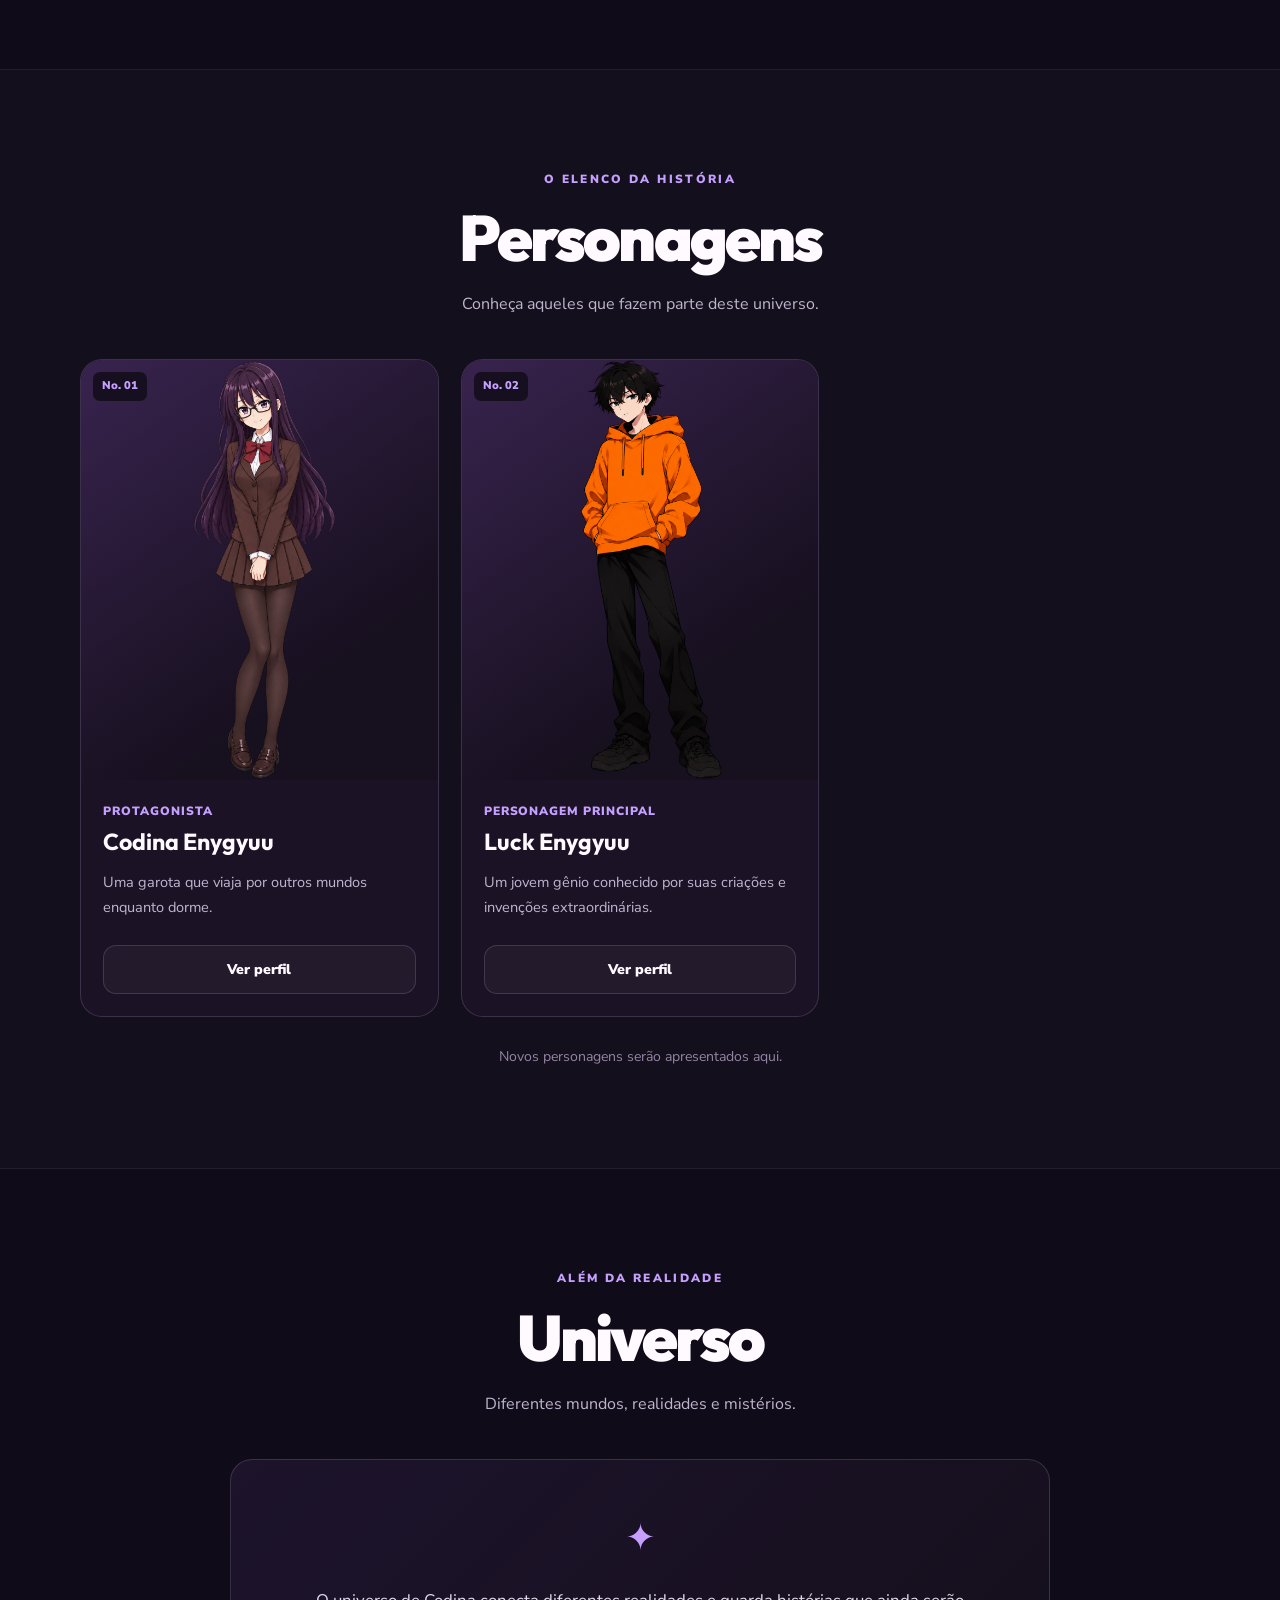
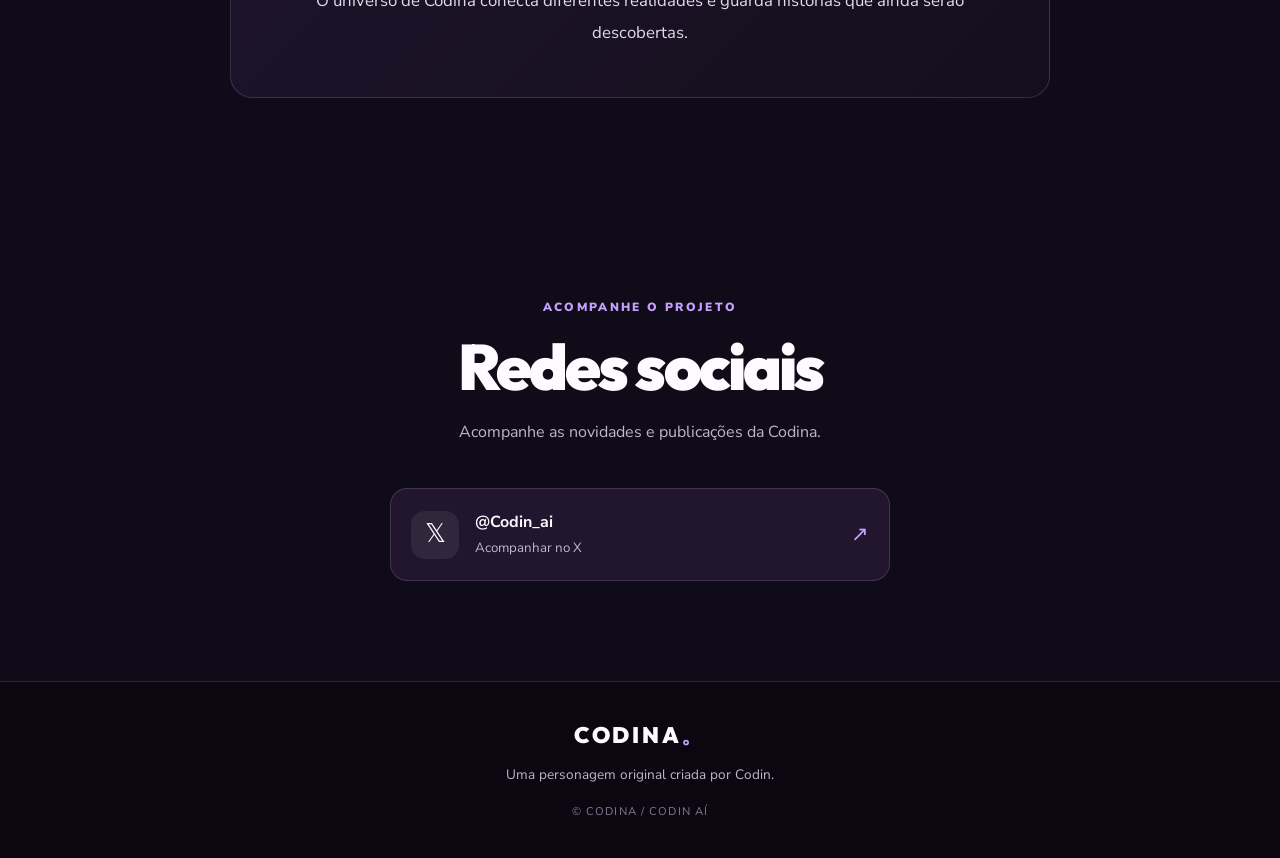
==== commit ac4c6e33: "Fix srcset attribute in picture element" ====
--- a/index.html
+++ b/index.html
@@ -18,7 +18,7 @@
     <picture class="codina-intro-background">
       <source
         media="(max-width: 700px)"
-        srcset="images/file_00000000e9b8820e9450dfc2d5f73c63.png"
+        srcset="images/file_00000000e9b8820e9450dfc2d5f73c63.png">
 
       <img
         src="images/file_000000009cc0820e834e44ede2356f10.png"
